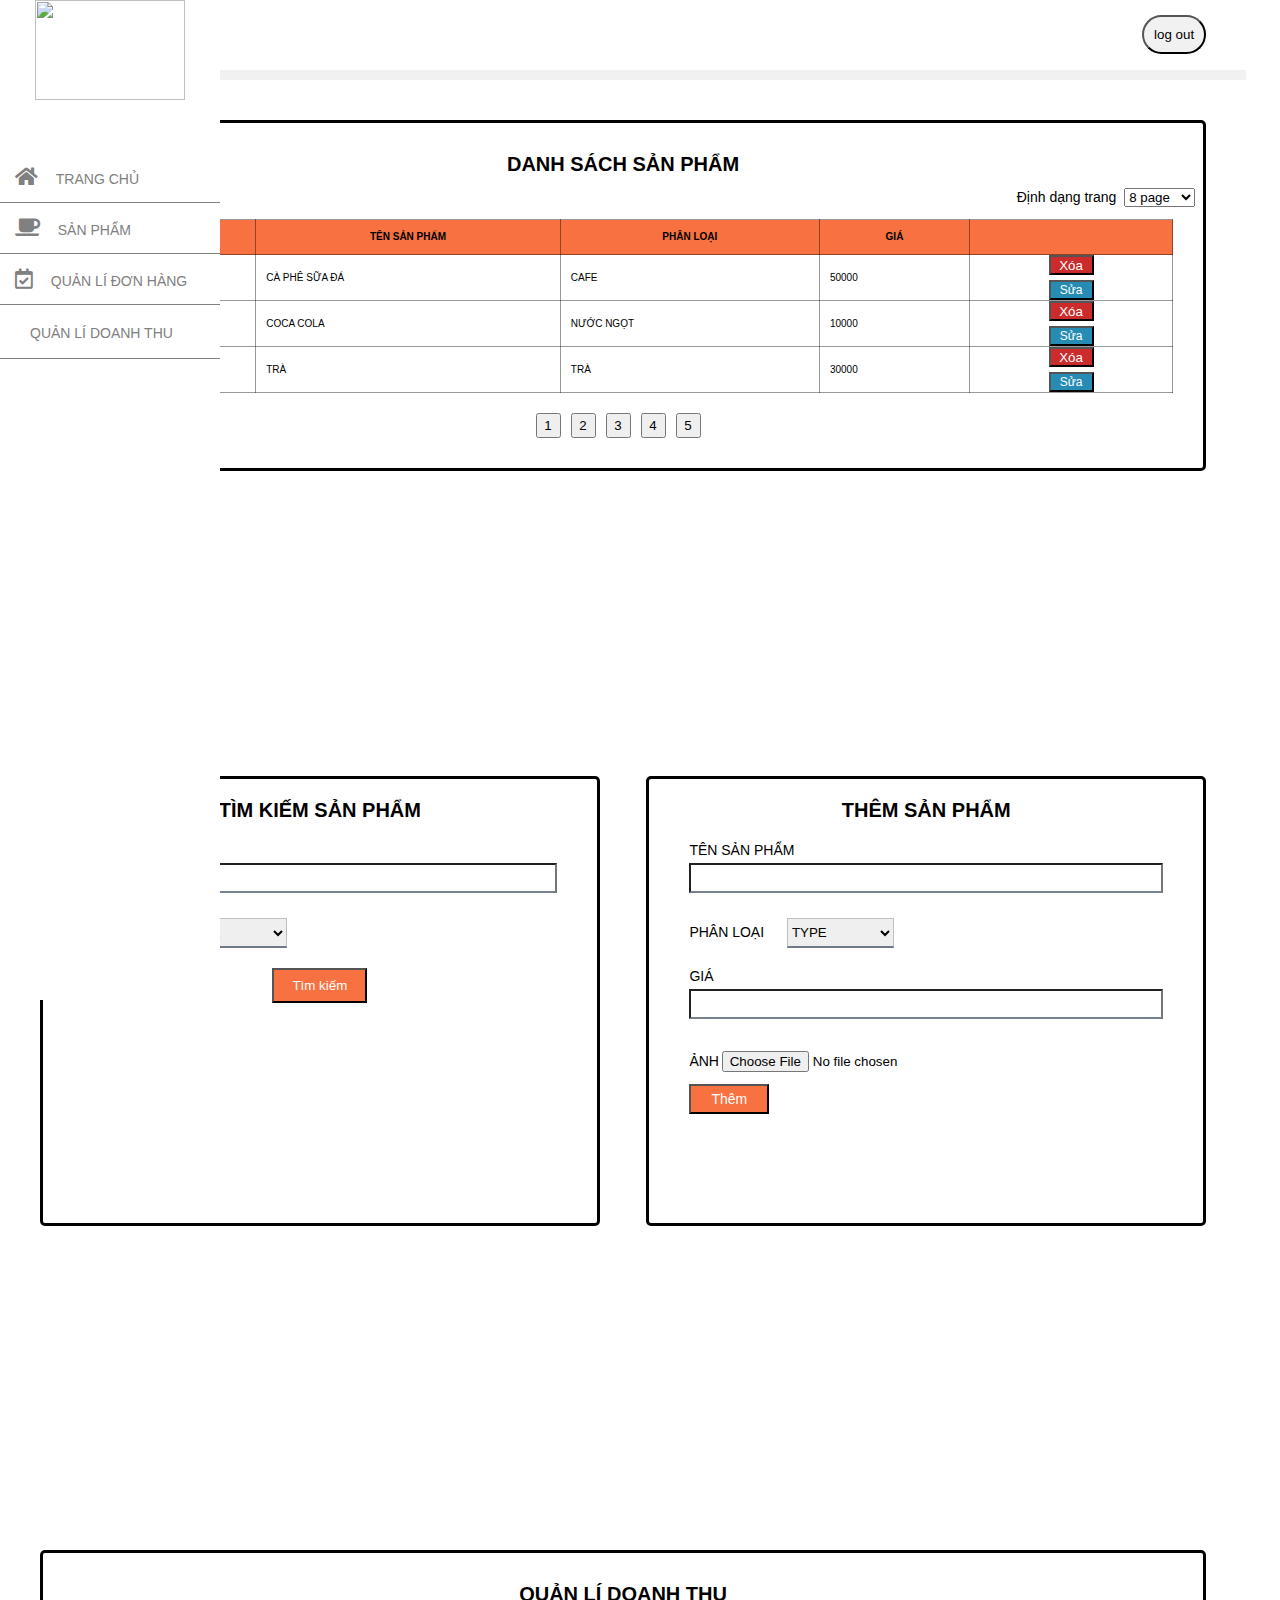
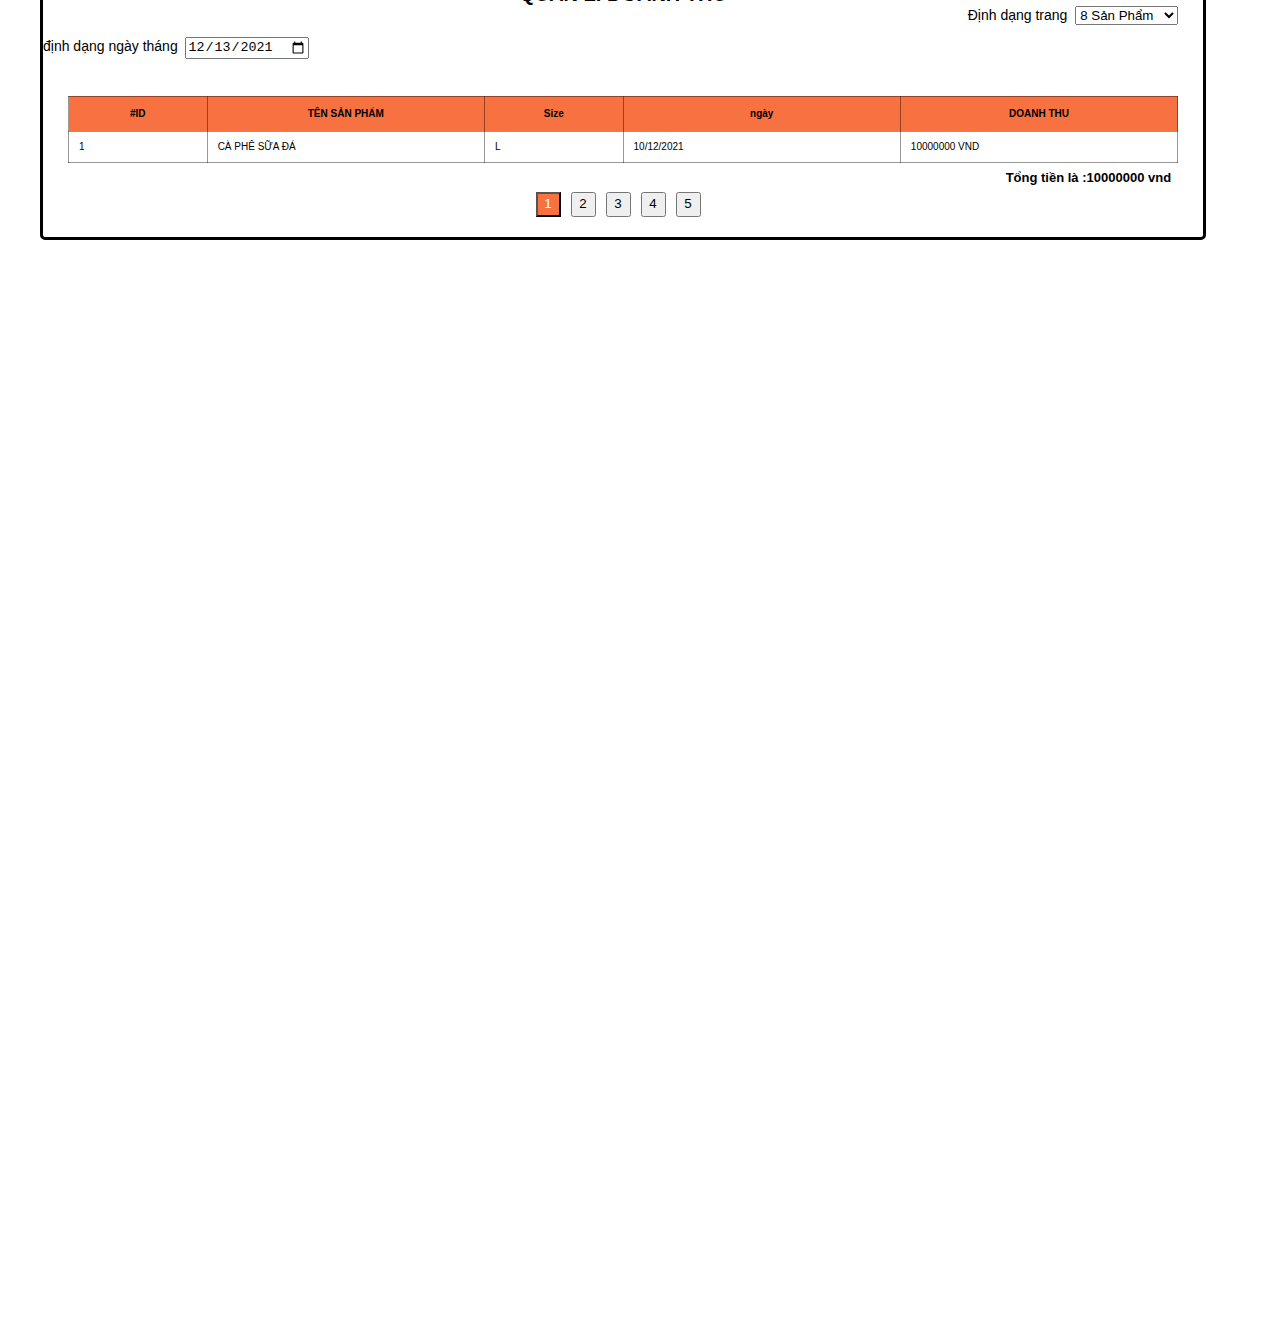
==== admin/admin.html @ a837cba1 "hehe" ====
<!DOCTYPE html>
<html lang="en">

<head>
    <meta charset="UTF-8">
    <meta http-equiv="X-UA-Compatible" content="IE=edge">
    <meta name="viewport" content="width=device-width, initial-scale=1.0">
    <link rel="stylesheet" href="../assets/css/admin_style.css">
    <link rel="stylesheet" href="../assets/css/admin_grid.css">
    <link rel="stylesheet" href="https://cdnjs.cloudflare.com/ajax/libs/font-awesome/5.15.1/css/all.min.css"/>
    <link rel="icon" type="image/x-icon" href="../assets/img/header_logo.png">
    <script src="admin.js"></script>
    <title>Admin</title>
</head>

<body>
    <div id="main">
        <div class="frames">
            <div class="frames_photo">
                <img src="../assets/img/default.png" alt="">
            </div>
            <div class="frames_selection">
                <ul class="menu">
                    <li onclick="logout()">
                        <i class="fas fa-home"></i>
                        <span>TRANG CHỦ</span>
                    </li>
                    <li onclick="navSP()">
                        <i class="fas fa-coffee"></i>
                        <span>SẢN PHẨM</span>
                    </li>
                    <li onclick="navQLDH()">
                        <i class="far fa-calendar-check"></i>
                        <span>QUẢN LÍ ĐƠN HÀNG</span>
                    </li>
                    <li>
                        <i class="ti-calendar"></i>
                        <span>QUẢN LÍ DOANH THU</span>
                    </li>
                </ul>
            </div>
        </div>
        <div class="container">
                <div class="frames_content">
                    <div class="frames_button_login" onclick="logout()">
                        <button>log out</button>
                    </div>
                    <div class="frames_button_admin">
                        <button>TRANG CHỦ</button>
                        <button>SẢN PHẨM</button>
                        <button>QUẢN LÍ ĐƠN HÀNG</button>
                    </div>
                </div>
                <div id="search">
                    <div class="frames_selection_left">
                        <div class="frames_search">
                            <div class="frames_word">
                                <h1>DANH SÁCH SẢN PHẨM</h1>
                            </div>
                            <div class="frames_search_bar">
                                <span>Định dạng trang</span>
                                <select name="" id="maxShow" onchange="changeMaxShow()">
                                    <option value="4">4 page</option>
                                    <option value="8" selected>8 page</option>
                                    <option value="10">10 page</option>
                                    <option value="12">12 page</option>
                                </select>
                            </div>
                            <div class="frames_table">
                                <table>
                                    <thead>
                                        <tr class="variation">
                                            <th>#ID</th>
                                            <th>ẢNH</th>
                                            <th>TÊN SẢN PHẨM</th>
                                            <th>PHÂN LOẠI</th>
                                            <th>GIÁ</th>
                                            <th></th>
                                        </tr>
                                    </thead>
                                    <tbody id='productList'>
                                        <tr>
                                            <td>1</td>
                                            <td class="table-img"><img src="./assets/img/unnamed.jpg" alt="">
                                            </td>
                                            <td>CÀ PHÊ SỮA ĐÁ</td>
                                            <td>CAFE</td>
                                            <td>50000</td>
                                            <td>
                                                <button class="js_button_close">Xóa </button>
                                                <button class="js_button_fix">Sửa</button>
                                            </td>
                                        </tr>
                                        <tr>
                                            <td>2</td>
                                            <td class="table-img"><img src="./assets/img/4902102014281.jpg" alt=""></td>
                                            <td>COCA COLA</td>
                                            <td>NƯỚC NGỌT</td>
                                            <td>10000</td>
                                            <td>
                                                <button class="js_button_close">Xóa </button>
                                                <button class="js_button_fix">Sửa</button>
                                            </td>
                                        </tr>
                                        <tr>
                                            <td>3</td>
                                            <td class="table-img"><img src="./assets/img/images.jfif" alt="">
                                            </td>
                                            <td>TRÀ</td>
                                            <td>TRÀ</td>
                                            <td>30000</td>
                                            <td>
                                                <button class="js_button_close">Xóa </button>
                                                <button class="js_button_fix">Sửa</button>
                                            </td>
                                        </tr>

                                    </tbody>
                                </table>
                                <div id="pagination" class="pagination">
                                    <button class="js_page">1</button>
                                    <button class="js_page">2</button>
                                    <button class="js_page">3</button>
                                    <button class="js_page">4</button>
                                    <button class="js_page">5</button>
                                </div>
                            </div>
                        </div>
                    </div>
                    <div class="product">
                        <div class="search_product">
                            <h1>TÌM KIẾM SẢN PHẨM</h1>
                            <form action="" class="frames_form">
                                <label for="fullname" class="form_label">TÊN SẢN PHẨM</label>
                                <input id="searchtext" type="text" class="fullname"  oninput="search();">
                                <label for="trademark" class="form_label2">PHÂN LOẠI</label>
                                <select id="filter" name="" class="selection" onchange="search()">
                                    <option value="all">TYPE</option>
                                    <option value="coffee">CÀ PHÊ</option>
                                    <option value="soda">NƯỚC NGỌT</option>
                                    <option value="tea">TRÀ</option>
                                </select>
                                <div class="product_button">
                                    <button type="button" class="js_product_button">Tìm kiếm</button>
                                </div>
                            </form>
                        </div>
                        <div class="search_product">
                            <h1>THÊM SẢN PHẨM</h1>
                            <form action="" class="frames_form">
                                <label for="fullname" class="form_label">TÊN SẢN PHẨM</label>
                                <input id="add-name" type="text" class="fullname">
                                <label for="trademark" class="form_label2">PHÂN LOẠI</label>
                                <select  id="add-type" name="" class="selection" >
                                    <option value="none">TYPE</option>
                                    <option value="coffee">CÀ PHÊ</option>
                                    <option value="soda">NƯỚC NGỌT</option>
                                    <option value="tea">TRÀ</option>
                                </select>
                                <br>
                                <label for="price" class="form_label2">GIÁ</label>
                                <input  id ="add-price" type="text" class="fullname" >
                                <label for="add-img" class="form_label2">ẢNH</label>
                                <input type="file" id="add-img" name="add-img">
                                <br>
                                <button type="button" class="js_product_add" onclick="checkAndAdd()">Thêm</button>
                             </form>
                        </div>
                    </div>
                </div>
            <div id="manager_product">
                <div class="frames_manager_product_content">
                    <div class="frames_manager_product">
                        <div class="frames_manager_product_word">
                            <h1>QUẢN LÍ ĐƠN HÀNG</h1>
                        </div>
                        <div class="frames_manager_product_table">
                            <table>
                                <thead>
                                    <tr>
                                        <th>Mã hóa đơn</th>
                                        <th>Tên sản phẩm</th>
                                        <th>Size</th>
                                        <th class="space_two">Ghi chú</th>
                                        <th>Số lượng</th>
                                        <th>Tổng tiền</th>
                                        <th>Trạng thái</th>
                                    </tr>
                                </thead>
                                <tbody id="bill-manager">
                                    <tr>
                                        <td rowspan="2">1</td>
                                        <td>CÀ PHÊ SỮA ĐÁ</td>
                                        <td>L</td>
                                        <td><p>akfjakfka</p></td>
                                        <td>1000</td>
                                        <td rowspan="2">10000000 VND</td>
                                        <td rowspan="2">
                                            <h1 id="h1_handling">Đang xử lí</h1>
                                            <button class="js_button_sucess">Hoàn Thành</button>
                                            <button class="js_button_fail">Hủy</button>
                                        </td>
                                    </tr>
                                    <tr>
                                        <td>CÀ PHÊ SỮA ĐÁ</td>
                                        <td>L</td>
                                        <td class="space"><p>akfjakfka</p></td>
                                        <td>1000</td>
                                    </tr>
                                </tbody>
                            </table>
                        </div>
                    </div>
                </div>
            </div>
            <div id="manager_product_turnover">
                <div class="frames_manager_product_turnover_content">
                    <div class="frames_manager_product_turnover">
                        <div class="frames_manager_product_turnover_word">
                            <h1>QUẢN LÍ DOANH THU</h1>
                        </div>
                        <div class="frames__manager_product_turnover_search_bar">
                            <span>Định dạng trang</span>
                            <select name="" id="">
                                <option value="">4 Sản Phẩm</option>
                                <option value="" selected>8 Sản Phẩm</option>
                                <option value="">10 Sản Phẩm</option>
                                <option value="">12 Sản Phẩm</option>
                            </select>
                        </div>
                        <div class="frames__manager_product_turnover_search_month">
                            <span>định dạng ngày tháng</span>
                            <input type="date" value="2021-12-13">
                        </div>
                        <div class="frames_manager_product_turnover_table">
                            <table>
                                <thead>
                                    <tr>
                                        <th class="space_one">#ID</th> 
                                        <th class="space_two">TÊN SẢN PHẨM</th>
                                        <th class="space_one">Size</th>
                                        <th class="space_two">ngày</th>
                                        <th class="space_two">DOANH THU</th>
                                    </tr>
                                </thead>
                                    <tr>
                                        <td>1</td>
                                        <td>CÀ PHÊ SỮA ĐÁ</td>
                                        <td>L</td>
                                        <td>10/12/2021</td>
                                        <td>10000000 VND</td>   
                                    </tr>
                            </table>
                            <div class="frames_manager_product_turnover_total">
                                <h1>Tổng tiền là :<span>10000000 vnd</span></h1>
                            </div>
                        </div>
                        <div class="pagination_three">
                            <button class="js_page_product_turnover js_page_product_turnover_active">1</button>
                            <button class="js_page_product_turnover">2</button>
                            <button class="js_page_product_turnover">3</button>
                            <button class="js_page_product_turnover">4</button>
                            <button class="js_page_product_turnover">5</button>
                        </div>
                    </div>
                </div>
            </div>
        </div>
    </div>
    <div id="modal" class="modal">
        <div class="frames_modal">
            <div class="frames_modal_rim_icon">
                <div class="frames_modal_icon" onclick="closeModal()">
                    <i class="ti-close js_shut_down"></i>
                </div>
            </div>
            <div class="frames_modal_photo">
                <div class="variation_photo_one">
                    <img src="../assets/img/4902102014281.jpg" alt="">
                </div>
                <div class="variation_photo_two">
                    <img src="../assets/img/default.png" alt="">
                </div>
            </div>
            <div class="frames_modal_information">
                <div class="variation_infor_name">
                    <label for="edit-name" class="modal_lable">Tên sản phẩm</label>
                    <input type="text" class="modal_input" id="edit-name" name="product" value="">
                    <br>
                    <label for="edit-price" class="modal_lable_one">Giá</label>
                    <input type="text" class="modal_input_one" id="edit-price" name="price" value="">
                    <br>
                </div>
                <div class="variation_infor_case">
                    <label for="" class="modal_lable_one">Loại</label>
                <select  id="edit-type" name="" class="selection_case" >
                    <option id="coffee" value="coffee">CÀ PHÊ</option>
                    <option id="soda" value="soda">NƯỚC NGỌT</option>
                    <option id="tea" value="tea">TRÀ</option>
                </select>
                </div>
                <div class="button_file">
                    <input type="file" id="add-img" name="add-img">
                </div>
            </div>
            <div class="frames_modal_button">
                <button type="button" onclick="checkAndEdit()" class="button3">Lưu chỉnh sửa</button>
            </div>
        </div>
    </div>
</body>

</html>
---- assets/css/admin_style.css ----
*{
    box-sizing: border-box;
    padding: 0px;
    margin: 0px;
}
:root{
    --color-one-- :rgba(18, 38, 58, 0.575);
    --color-two-- : white;
    --color-three--: rgb(247, 113, 65); 
    --color-four-- :rgb(0 0 0 / 50%);
    --color-five--:rgb(66 64 64 / 24%);
    --color-six--:rgb(39, 140, 180);
    --color-sevent--:rgb(204, 43, 43);
    --color-modal--:rgb(0,0,0,0.4);
    --color-hover--:rgb(226, 219, 219);
    --color-background--:#8080801c;
    --color-word:#808080;
}
.close{
    display: none !important;
}
.open{
    display: block !important;
}
.space_two{
    width: 20%;
}
.space_one{
    width: 10%;
}
.space_three{
    width: 25%;
}
html{
    font-family: Arial, Helvetica, sans-serif;
    font-size: 10px;
}
.padding-col{
    padding: 30px 30px 30px 0px;
}
.padding-left{
    padding-left: 50px;
}
.posion{
    position: fixed;
}

html.noscroll {
    position: fixed; 
    overflow-y: scroll;
    width: 100%;
}
/* ******************************************** */
/* ********************HEADER****************** */
#main{
    display: flex;
    flex-wrap: wrap;
}
.frames{
    background-color:var(--color-two--);
    height: 1000px;
    position: fixed; 
     width: 220px;
}
.frames .frames_photo {
    text-align: center;
}
.frames .frames_photo img{
    height: 100px;
    width: 150px;
}
.frames .frames_selection{
    padding-top: 50px;
}
.frames .frames_selection .menu{
    list-style-type: none;
}
.frames_selection .menu li{
    padding: 15px;
    border-bottom: 1px solid var(--color-word);
    cursor: pointer;
}
.menu li:hover {
    background-color: var(--color-hover--) ;
}
.frames_selection .menu li i{
    font-size: 2rem;
    color: var(--color-word);
}
.frames_selection .menu li span{
    text-decoration: none;
    padding-left: 15px;
    font-size: 1.4rem;
    color: var(--color-word);
}
/* ************************************************ */
/* ************************CONTENT***************** */
.frames_content{
    height: 80px;
    /* box-shadow: 0 0 20px 2px rgb(0 0 0 / 50%); */
    border-bottom: 10px solid var(--color-background--);
    background-color: var(--color-two--);
}
.frames_button_login{
    float: right;
    padding-right: 40px;
    padding-top: 15px;
    cursor: pointer;
}
.frames_button_login button{
    border-radius: 25px;
    background-color: var(--color-background--);
    padding: 10px;
    cursor: pointer;
}
.frames_button_admin{
    float: left;   
    padding-left: 30px;
    padding-top: 15px;
    cursor: pointer;
    display: none;
}
.frames_button_admin button{
    border-radius: 25px;
    background-color: var(--color-background--);
    padding: 8px;
    cursor: pointer;
    margin-left: 5px;
}
/* ******************************************* */
/* ******************* DANH SÁCH SAN PHAM***************** */
#search{
    height: 500px;
    display: flex;   
    width: 100%;
    flex-wrap: wrap; 
    background: white;
    height: 100%;
    /* display: none; */
}
.frames_selection_left{
        width: 65%;
    padding: 40px 40px 40px;
}
#search .frames_search{
    border-radius: 5px;
    border: 3px solid black;
}
.frames_search .frames_word{
    text-align: center;
    padding-top: 30px;
}
.frames_search_bar{
    float: right;
    padding: 12px 8px;
}
.frames_search_bar span{
    font-size: 1.4rem;
    margin-right: 5px;
}
.frames_search .frames_table{
    padding: 30px;
}
.frames_search .frames_table table{
    width: 100%;
    border-collapse: collapse;
}
.frames_table table, th{
    height: 35px;
    padding: 0 5px;
    border: 1px solid rgba(0,0,0,0.4);
}
.frames_table table, td{
    height: 30px;
    line-height: 30px;
    padding: 0px 10px;
    border: 1px solid rgba(0,0,0,0.4);
    background-color: var(--color-two--);
}
table thead .variation{
    background-color: var(--color-three--);
}

.frames_table table tbody img{
    height: 60px; 
    margin: 5px;
}

tbody .js_button_close{
    color: var(--color-two--);
    cursor: pointer;
    width: 45px;
    margin: 0px auto;
    height: 20px;
    display: block;
    background-color: var(--color-sevent--);
}

table tbody .js_button_fix{
    background-color: var(--color-six--);
    font-size: 1.2rem;
    color: var(--color-two--);
    cursor:pointer;
    padding: 0 5px;
    margin: 5px auto 0;
    height: 20px;
    width: 45px;
    display: block;
}

.product{
    width: 35%;
    display: flex;
    flex-wrap: wrap;
    padding: 40px 40px 0px;
    height: 750px;
}
.product .search_product{
    width: 100%;
    background-color: #fff;
    border: 3px solid black;
    margin-bottom: 40px;
    padding: 20px 40px;
    border-radius:5px;
}

.search_product h1 {
    text-align: center;
    padding-bottom: 20px;
}
.search_product .frames_form{
    margin: 0 auto;
}
.frames_form .form_label{
    font-size: 1.4rem;
    cursor: pointer;
}
.frames_form .fullname{
    display: block;
    width: 100%;
    height: 30px;
    line-height: 30px;
    border-bottom: 2px solid var(--color-one--);
    margin: 5px 0 20px 0px;
    padding-left:8px;
}
.frames_form .selection{
    height: 30px;
    border: 1px solid rgba(0,0,0,.2);
    border-bottom: 2px solid var(--color-one--);
    margin: 5px 0 20px 20px;
}
.frames_form .form_label2{
    font-size: 1.4rem;
} 
.product_button{
    text-align: center;
    padding-bottom: 20px;
}
.product_button .js_product_button{
    padding: 8px 18px;
    background-color: var(--color-three--);
    color: var(--color-two--);
    cursor: pointer;
}
.product_button .js_product_button:hover{
    background-color: var(--color-six--);
    color: var(--color-two--);
}
#add-img{
    margin: 12px 0;
}
.js_product_add{
    background-color: var(--color-three--);
    width: 80px;
    height: 30px;
    color: #000;
    font-size: 1.4rem;
    cursor: pointer;
    color:var(--color-two--);
}
.js_product_add:hover{
    background-color: var(--color-six--);
    color: var(--color-two--);
}
.pagination{
    margin-top: 20px;
    width: 100%;
    height: 25px;
    display: flex;
    justify-content: center;
}
.pagination .js_page{
    width: 25px;
    height: 25px;
    /* background-color:var(--color-three--); */
    text-decoration: none;
    text-align: center;
    line-height: 20px;
    /* color: var(--color-two--); */
    margin-right: 10px;
    cursor: pointer;
}
.js_page--active{
     background-color:var(--color-three--); 
     color: var(--color-two--); 
}
.pagination .js_page:hover{
    background-color: var(--color-six--);
    color: var(--color-two--);
}
/* ************************************************* */
/* **********************manager_product******************** */
#manager_product {
    width: 100%;
    flex-wrap: wrap;
    background-color: var(--color-two--);;
    height: 100%;
    display: none;
}
.frames_manager_product_content{
    padding: 40px 40px 40px;
    width: 100%;
}
.frames_manager_product{
    border-radius: 5px;
    border: 3px solid black;
}
.frames_manager_product_word{
    text-align: center;
    padding-top: 30px;
}
.frames__manager_product_search_bar{
    float: right;
    padding: 12px 32px;
}
.frames__manager_product_search_bar span{
    font-size: 1.4rem;
    margin-right: 5px;
}
.frames_manager_product_table{
    padding: 30px;
}
.frames_manager_product_table table{
    width: 100%;
    border-collapse: collapse;
}
.frames_manager_product_table table th{
    background-color: var(--color-three--);
}
.frames_manager_product .space p{
    overflow: hidden; 
    text-overflow: ellipsis; 
    -webkit-line-clamp: 2;
}
.frames_manager_product_table table td img{
    height: 60px;
}
#h1_handling{
    font-size: 1.5rem;
    text-align: center;
}
.frames_manager_product_button{
    text-align: center;
}
.js_button_sucess{
    color: var(--color-two--);
    cursor: pointer;
    display: block;
    background-color: var(--color-sevent--);
    padding: 2px;
    margin: 0px auto;
}
.js_button_fail{
    color: var(--color-two--);
    cursor: pointer;
    margin: 0px auto;
    display: block;
    background-color: var(--color-six--);
    padding: 2px;
    width: 83px;
    margin: 5px auto 7px;
}
.pagination_two{
    margin-bottom: 20px;
    width: 100%;
    height: 25px;
    display: flex;
    justify-content: center;
}
.pagination_two .js_page_product{
    width: 25px;
    height: 25px;
    text-decoration: none;
    text-align: center;
    line-height: 20px;
    margin-right: 10px;
    cursor: pointer;
}
.pagination_two .js_page_product_active{
    background-color: var(--color-three--); 
    color: var(--color-two--);
}
.pagination_two .js_page_product:hover{
    background-color: var(--color-six--);
    color: var(--color-two--);
}
/* ************************************************** */
/* **************manager_product_turnover************ */
#manager_product_turnover{
    width: 100%;
    flex-wrap: wrap;
    background-color: var(--color-two--);
    height: 100%;
    /* display: none; */
}
.frames_manager_product_turnover_content{
    padding: 40px 40px 40px;
    width: 100%;
}
.frames_manager_product_turnover{
    border-radius: 5px;
    border: 3px solid black;
}
.frames_manager_product_turnover_word{
    text-align: center;
    padding-top: 30px;
}
.frames_manager_product_turnover_search_content{
    padding: 20px 0px 0px 25px;
}
.frames__manager_product_turnover_search_bar{
    float: right;
    padding-bottom: 12px;
    padding-right: 25px;
}
.frames__manager_product_turnover_search_bar span{
    font-size: 1.4rem;
    margin-right: 5px;
}
.frames__manager_product_turnover_search_month{
    padding-bottom: 12px;
    clear: right;
}
.frames__manager_product_turnover_search_month span{
    font-size: 1.4rem;
    margin-right: 5px;
}
.frames_manager_product_turnover_search_product{
    padding-bottom: 12px;
}
.frames_manager_product_turnover_search_product span{
    font-size: 1.4rem;
    margin-right: 5px;
}
.frames_manager_product_turnover_table{
    padding: 25px;
}
.frames_manager_product_turnover_table table{
    width: 100%;
    border-collapse: collapse;
}
.frames_manager_product_turnover_table table th{
    background-color: var(--color-three--);
}
.frames_manager_product_turnover_total{
    float: right;
    padding: 7px;
}
.frames_manager_product_turnover_total h1{
    font-size: 1.3rem
}
.pagination_three{
    margin-bottom: 20px;
    width: 100%;
    height: 25px;
    display: flex;
    justify-content: center;
}
.pagination_three .js_page_product_turnover{
    width: 25px;
    height: 25px;
    text-decoration: none;
    text-align: center;
    line-height: 20px;
    margin-right: 10px;
    cursor: pointer;
}
.pagination_three .js_page_product_turnover_active{
    background-color: var(--color-three--); 
    color: var(--color-two--);
}
.pagination_three .js_page_product_turnover:hover{
    background-color: var(--color-six--);
    color: var(--color-two--);
}
/* ************************************************** */
/* *******************MODAL************************** */
/* MODAL */
.modal{
    position: fixed;
    top: 0;
    right: 0;
    bottom: 0;
    left: 0;
    background-color: var(--color-modal--);
    display: flex;
    justify-content: center;
    align-items: center;
    display: none;
}
/* KHUNG CHỨA NỘI DUNG CỦA MODAL */
.frames_modal{
    background-color: var(--color-two--);
    width:900px;
    min-height: 200px;
}
.frames_modal .frames_modal_rim_icon{
    padding-bottom: 40px;
}

.frames_modal .frames_modal_rim_icon .frames_modal_icon{
    float: right;
    padding: 12px;
    cursor: pointer;
    color: var(--color-one--);
}  
.frames_modal .frames_modal_rim_icon .frames_modal_icon:hover{
    background-color: var(--color-hover--);
}
.frames_modal_rim_icon .frames_modal_icon .js_shut_down{
    font-size: 15px;
}

.frames_modal_photo{
    display: flex;
    justify-content: space-around;
    padding-bottom: 50px;
}
.frames_modal_photo .variation_photo_one{
    border: 2px solid gray;
    border-radius: 2%;
}
.frames_modal_photo .variation_photo_one img{
    width: 250px;
    height: 250px;
}
.frames_modal_photo .variation_photo_two{
    border: 2px solid gray;
    border-radius: 2%;
}
.frames_modal_photo .variation_photo_two img{
    width: 250px;
    height: 250px;
}
.frames_modal_information{
    width:700px;
    margin-left: auto;
    margin-right: auto;
    padding-bottom: 20px;
}
.frames_modal_information .variation_infor_name{
    padding-bottom: 5px;
    padding-left: 24px;
}
.frames_modal_information .variation_infor_name .modal_lable{
    width: 150px;
    font-size: 1.5rem;
    font-weight: 600;
    display: inline-block;
    margin-bottom: 10px;
    cursor: pointer;
}
.frames_modal_information .variation_infor_name .modal_input{
    font-size: 1.4rem;
    width: 450px;
    margin-bottom: 10px;
    padding: 2px;
}

.frames_modal_information .modal_input_one{
    font-size: 1.4rem;
    width: 450px;
    margin-bottom: 10px;
    padding: 2px;
}
.frames_modal_information .variation_infor_case{
    padding-left:24px;
    padding-bottom:5px;
}
.frames_modal_information .modal_lable_one{
    width: 150px;
    font-size: 1.4rem;
    font-weight: 600;
    display: inline-block;
    margin-bottom: 10px;
    cursor: pointer;
}
.frames_modal_information .variation_infor_name .selection_case{
    padding: 4px;
}
.button_file {
    text-align: center;
}
#add-img{
    margin: 12px 0;
}
.frames_modal_button{
    text-align: center;
    padding-bottom: 50px;
}
.frames_modal_button .button3{
    width: 200px;
    height: 50px;
    background-color: var(--color-three--);
    color: var(--color-two--);
    cursor: pointer;
}
.frames_modal_button .button3:hover{
    background-color: var(--color-six--);
    color: var(--color-two--);
}
/* ******************************************* */
/************************** responsive***************** */
@media only screen and (min-width: 901px) and (max-width: 1360px) {
    #search .frames_selection_left{
        width: 100%;
    }
    .frames_search .frames_table table{
        width: 100%;
    }
    #search .product{
    width: 100%;
    display: flex;
    flex-wrap: wrap;
    justify-content: space-between;
    }
    #search .product{
        width: 100%;
        height: 550px;
    }
    #search .search_product{
        width: 48%;
        height: 450px;
    }
}
@media only screen and (min-width: 601px) and (max-width: 900px){
    #main{
        display: flex;
        flex-wrap: wrap;
    }
    .frames_button_admin{
        display: block;
    }
    .frames{
        display: none;
    }
    .container{
        margin: 0 !important;
        width: 100% !important;
    }
    .frames_selection_left{
        width: 100%;
    }
    .product {
        width: 100%;
    }
    .product .search_product .frames_form{
        width: 300px;
    }
    .modal .frames_modal{
        width: 700px;
    }
    .modal .frames_modal_information{
        width: 500px;
    }
}
@media only screen and (min-width: 0px) and (max-width: 600px){
    #main{
        display: flex;
        flex-wrap: wrap;
        width: 100%;
    }
    .frames_button_admin{
        display: block;
    }
    .frames{
        display: none;
    }
    .container{
        margin: 0 !important;
        width: 100% !important;
    }
    .frames_selection_left{
        width: 100%;
    }
    .product {
        width: 100%;
    }
    
    /* .frames_table table{
        width: 189px;
        height: 428px;
    } */
    .frames_selection_left{
        padding: 7px;
    }
    .frames_table{
        padding: 0px !important;
    }
}
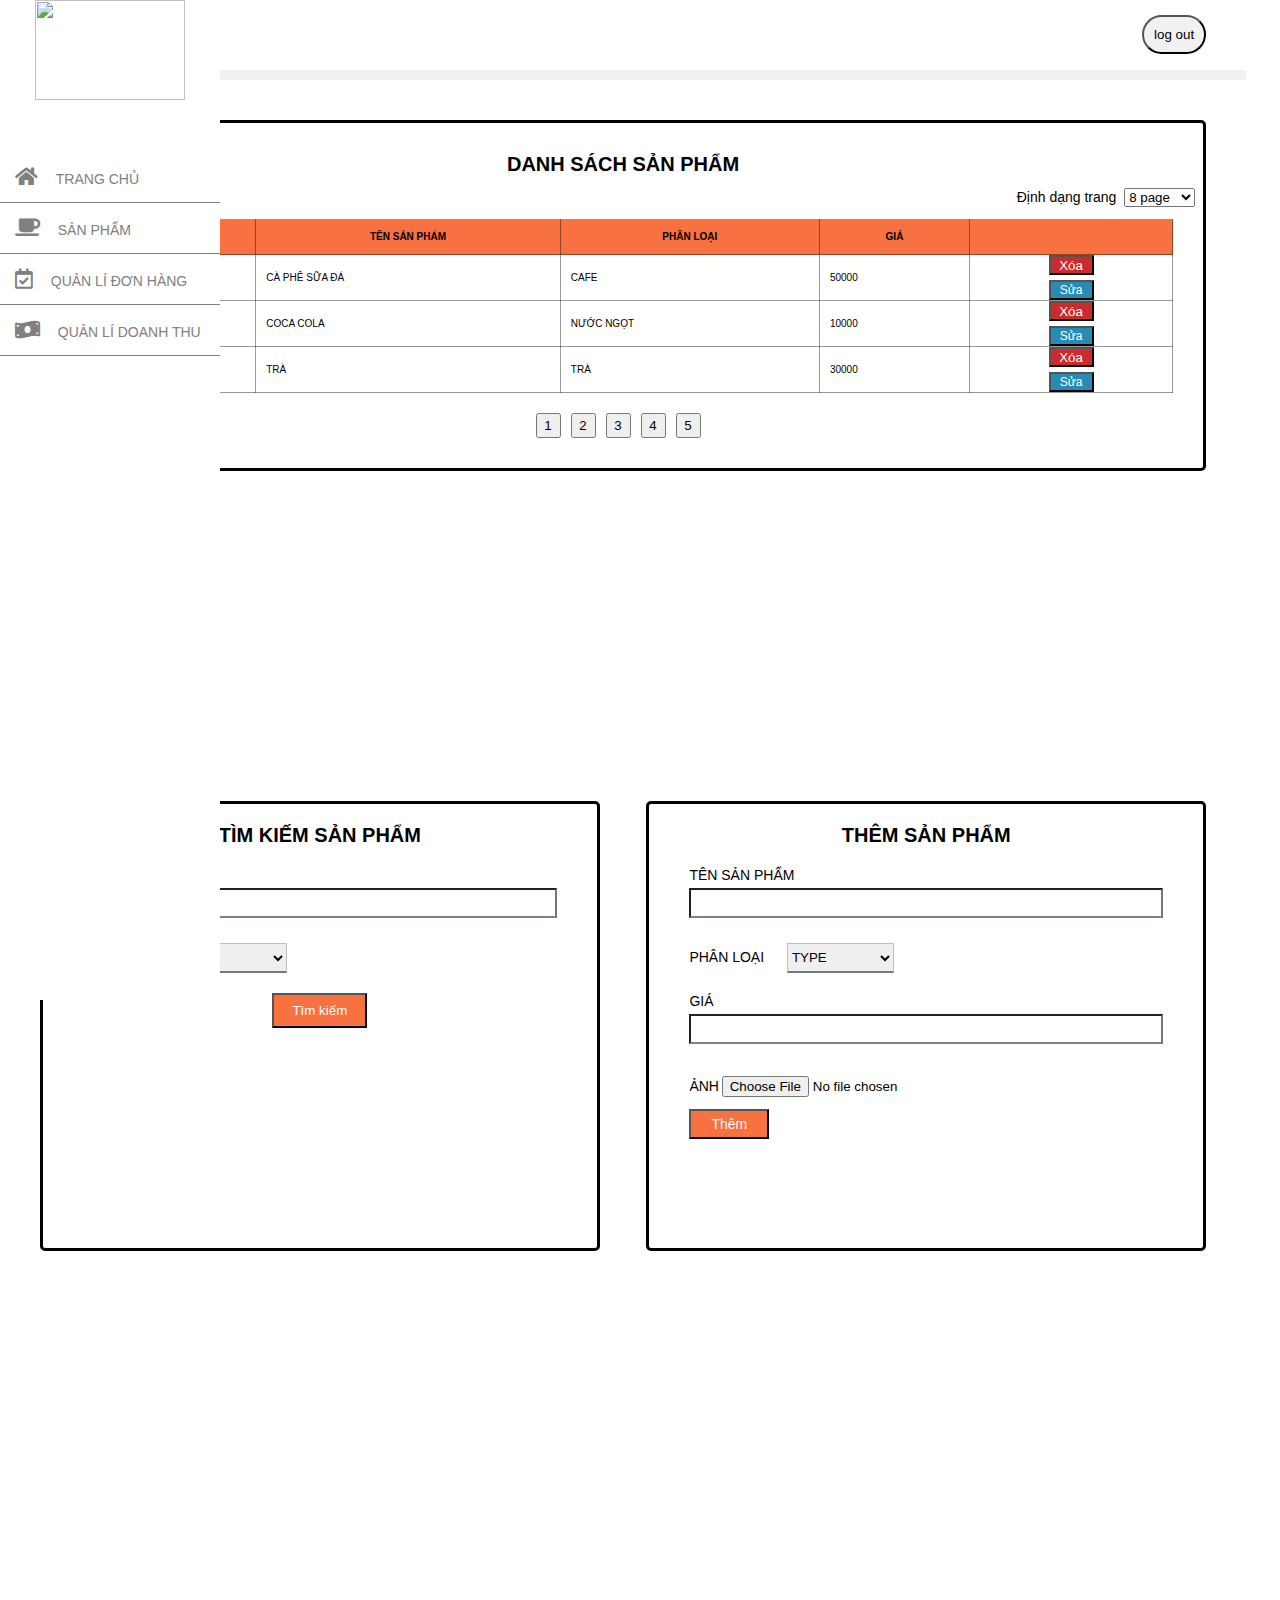
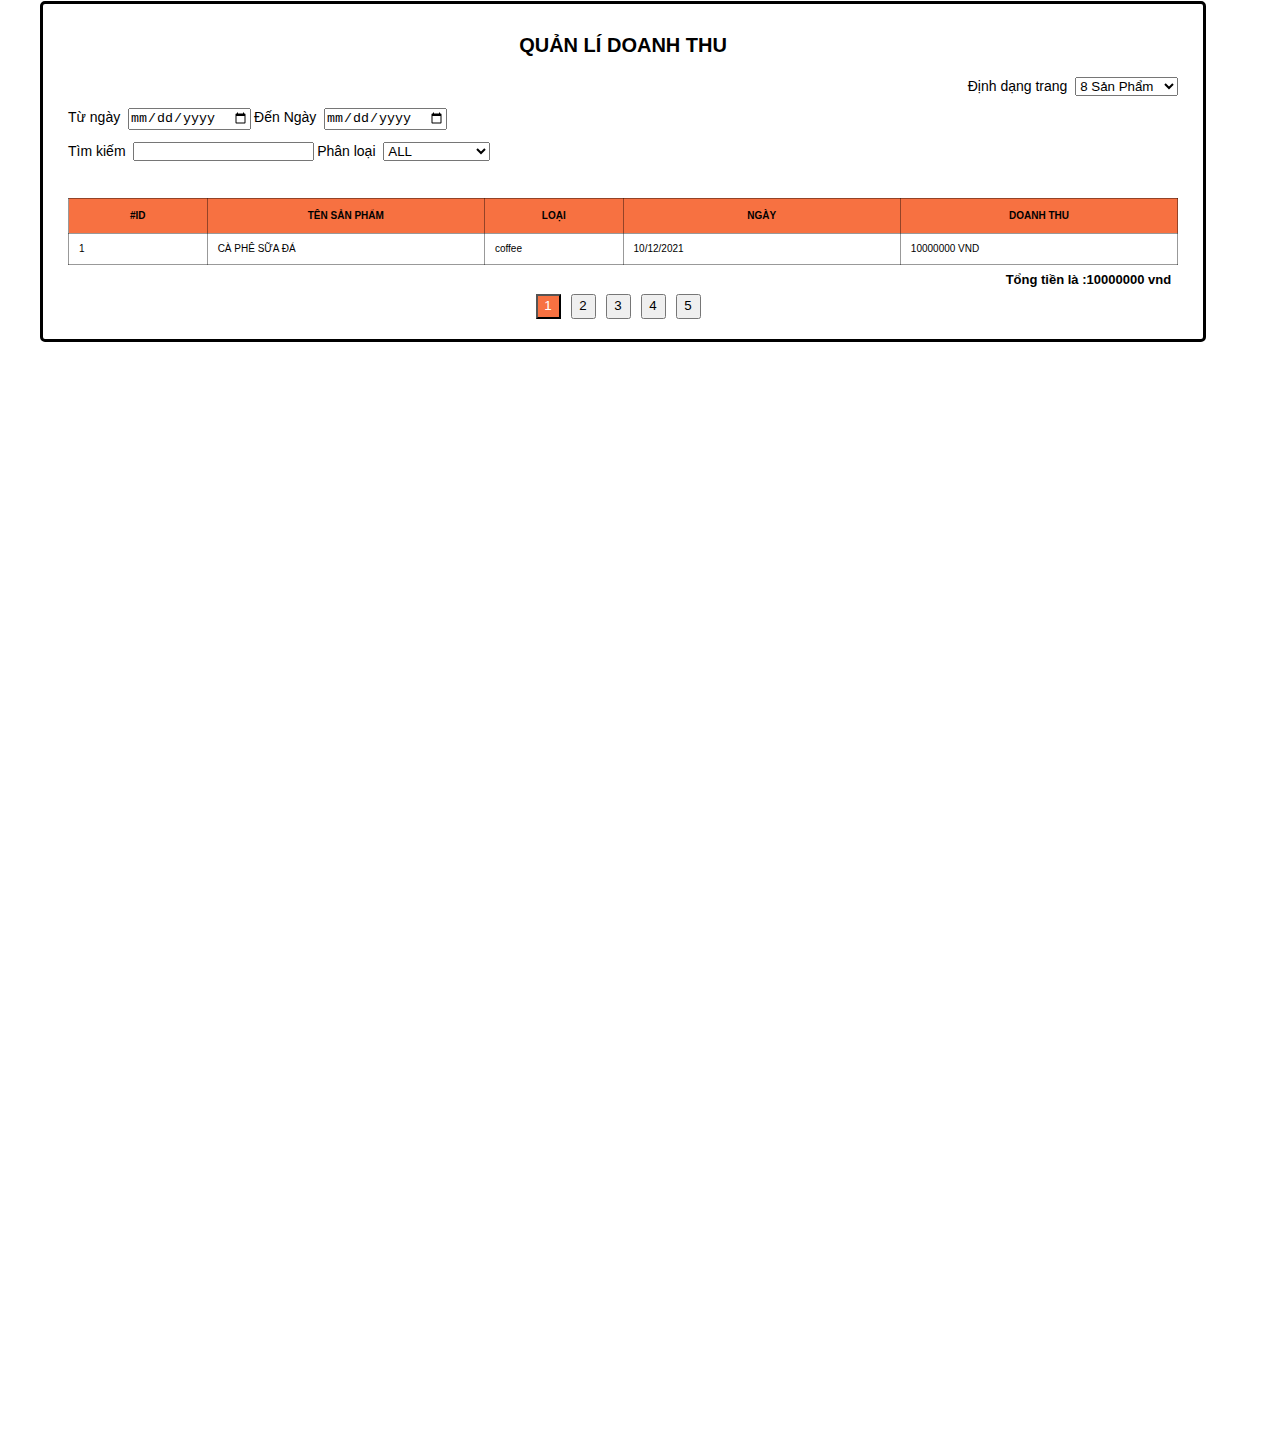
==== commit 99dd868b: "sda" ====
--- a/admin/admin.html
+++ b/admin/admin.html
@@ -34,7 +34,7 @@
                         <span>QUẢN LÍ ĐƠN HÀNG</span>
                     </li>
                     <li>
-                        <i class="ti-calendar"></i>
+                        <i class="fas fa-money-bill-wave"></i>
                         <span>QUẢN LÍ DOANH THU</span>
                     </li>
                 </ul>
@@ -219,18 +219,33 @@
                         <div class="frames_manager_product_turnover_word">
                             <h1>QUẢN LÍ DOANH THU</h1>
                         </div>
-                        <div class="frames__manager_product_turnover_search_bar">
-                            <span>Định dạng trang</span>
-                            <select name="" id="">
-                                <option value="">4 Sản Phẩm</option>
-                                <option value="" selected>8 Sản Phẩm</option>
-                                <option value="">10 Sản Phẩm</option>
-                                <option value="">12 Sản Phẩm</option>
-                            </select>
-                        </div>
-                        <div class="frames__manager_product_turnover_search_month">
-                            <span>định dạng ngày tháng</span>
-                            <input type="date" value="2021-12-13">
+                        <div class="frames_manager_product_turnover_search_content">
+                            <div class="frames__manager_product_turnover_search_bar">
+                                <span>Định dạng trang</span>
+                                <select name="" id="">
+                                    <option value="">4 Sản Phẩm</option>
+                                    <option value="" selected>8 Sản Phẩm</option>
+                                    <option value="">10 Sản Phẩm</option>
+                                    <option value="">12 Sản Phẩm</option>
+                                </select>
+                            </div>
+                            <div class="frames__manager_product_turnover_search_month">
+                                    <span>Từ ngày</span>
+                                    <input type="date" id="formDate">
+                                    <span class="margin_product">Đến Ngày</span>
+                                    <input type="date" id="toDate">
+                            </div>
+                            <div class="frames_manager_product_turnover_search_product">
+                                    <span>Tìm kiếm</span>
+                                    <input type="text">
+                                    <span class="margin_product">Phân loại</span>
+                                    <select name="" id="">
+                                        <option value="">ALL</option>
+                                        <option value="" >CÀ PHÊ</option>
+                                        <option value="">NƯỚC NGỌT</option>
+                                        <option value="">TEA</option>
+                                    </select>
+                            </div>
                         </div>
                         <div class="frames_manager_product_turnover_table">
                             <table>
@@ -238,18 +253,20 @@
                                     <tr>
                                         <th class="space_one">#ID</th> 
                                         <th class="space_two">TÊN SẢN PHẨM</th>
-                                        <th class="space_one">Size</th>
-                                        <th class="space_two">ngày</th>
+                                        <th class="space_one">LOẠI</th>
+                                        <th class="space_two">NGÀY</th>
                                         <th class="space_two">DOANH THU</th>
                                     </tr>
                                 </thead>
+                                <tbody>
                                     <tr>
                                         <td>1</td>
                                         <td>CÀ PHÊ SỮA ĐÁ</td>
-                                        <td>L</td>
+                                        <td>coffee</td>
                                         <td>10/12/2021</td>
                                         <td>10000000 VND</td>   
                                     </tr>
+                                 </tbody>
                             </table>
                             <div class="frames_manager_product_turnover_total">
                                 <h1>Tổng tiền là :<span>10000000 vnd</span></h1>
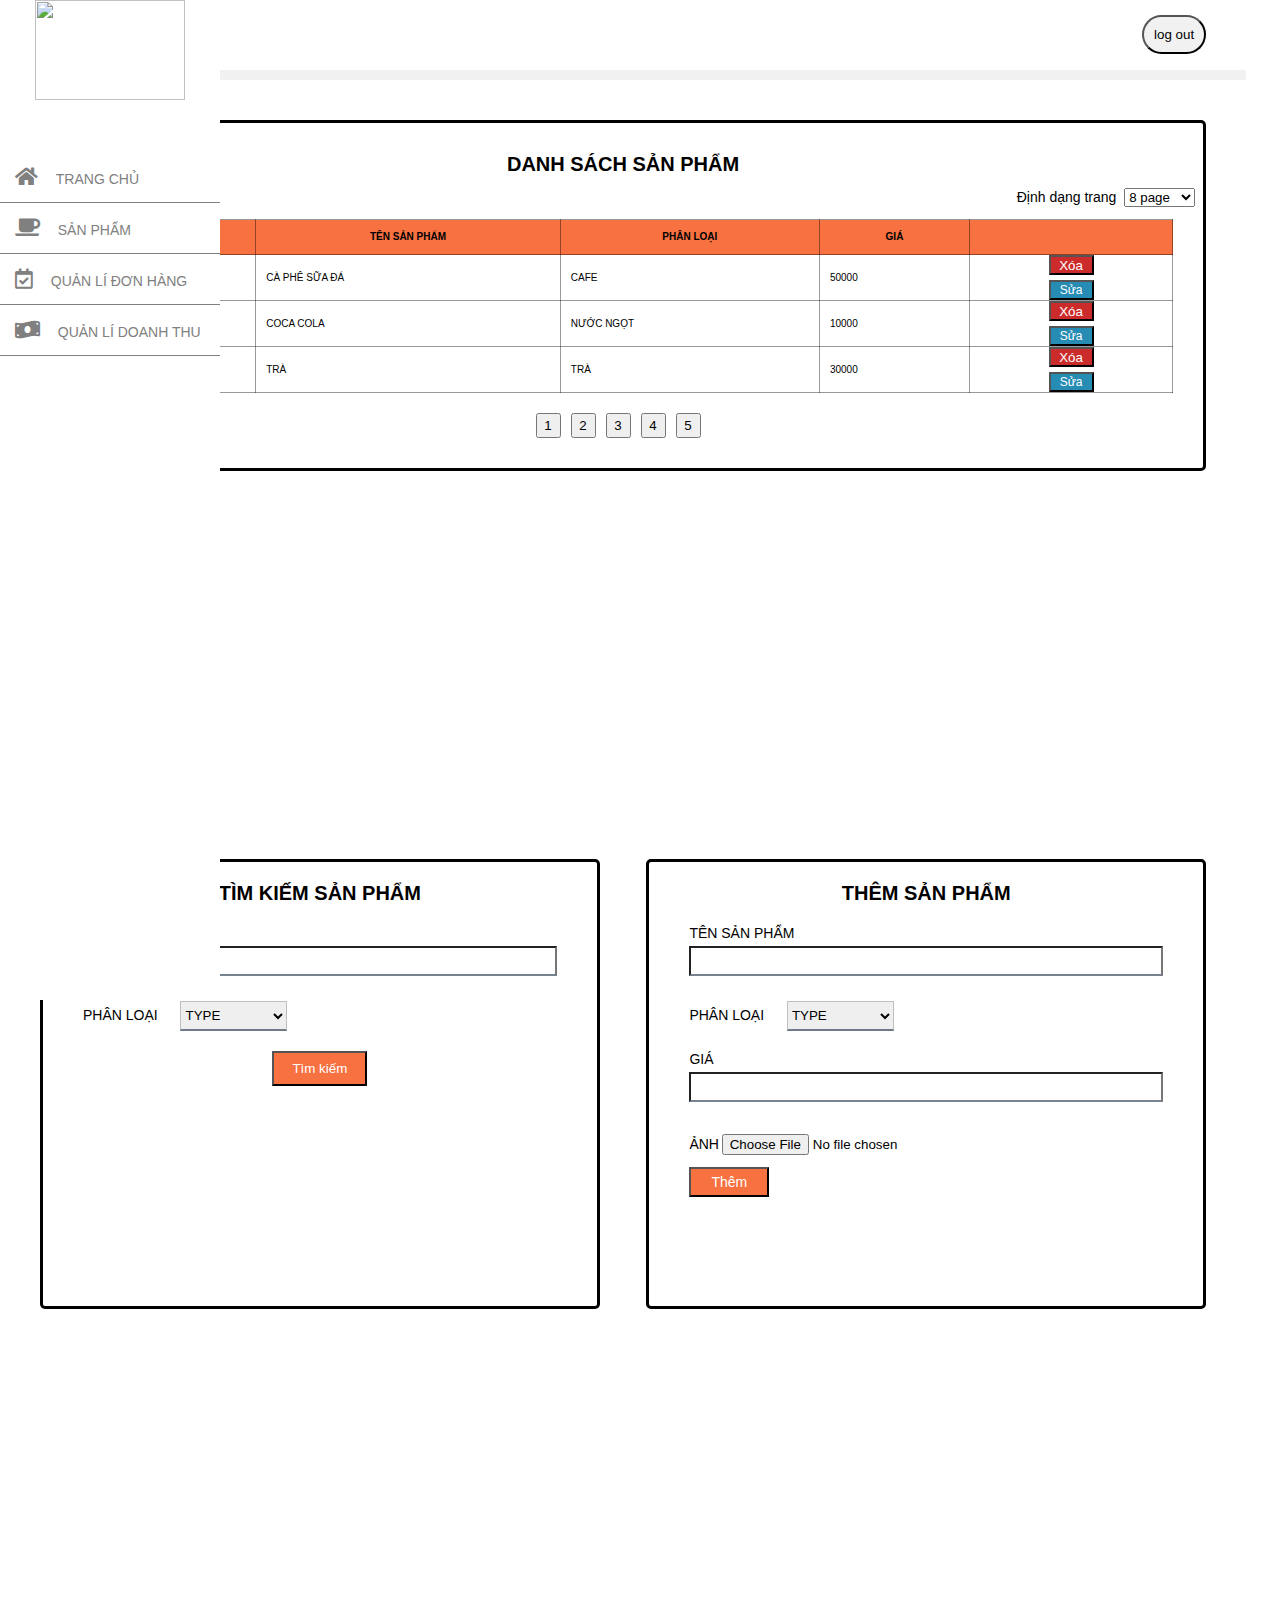
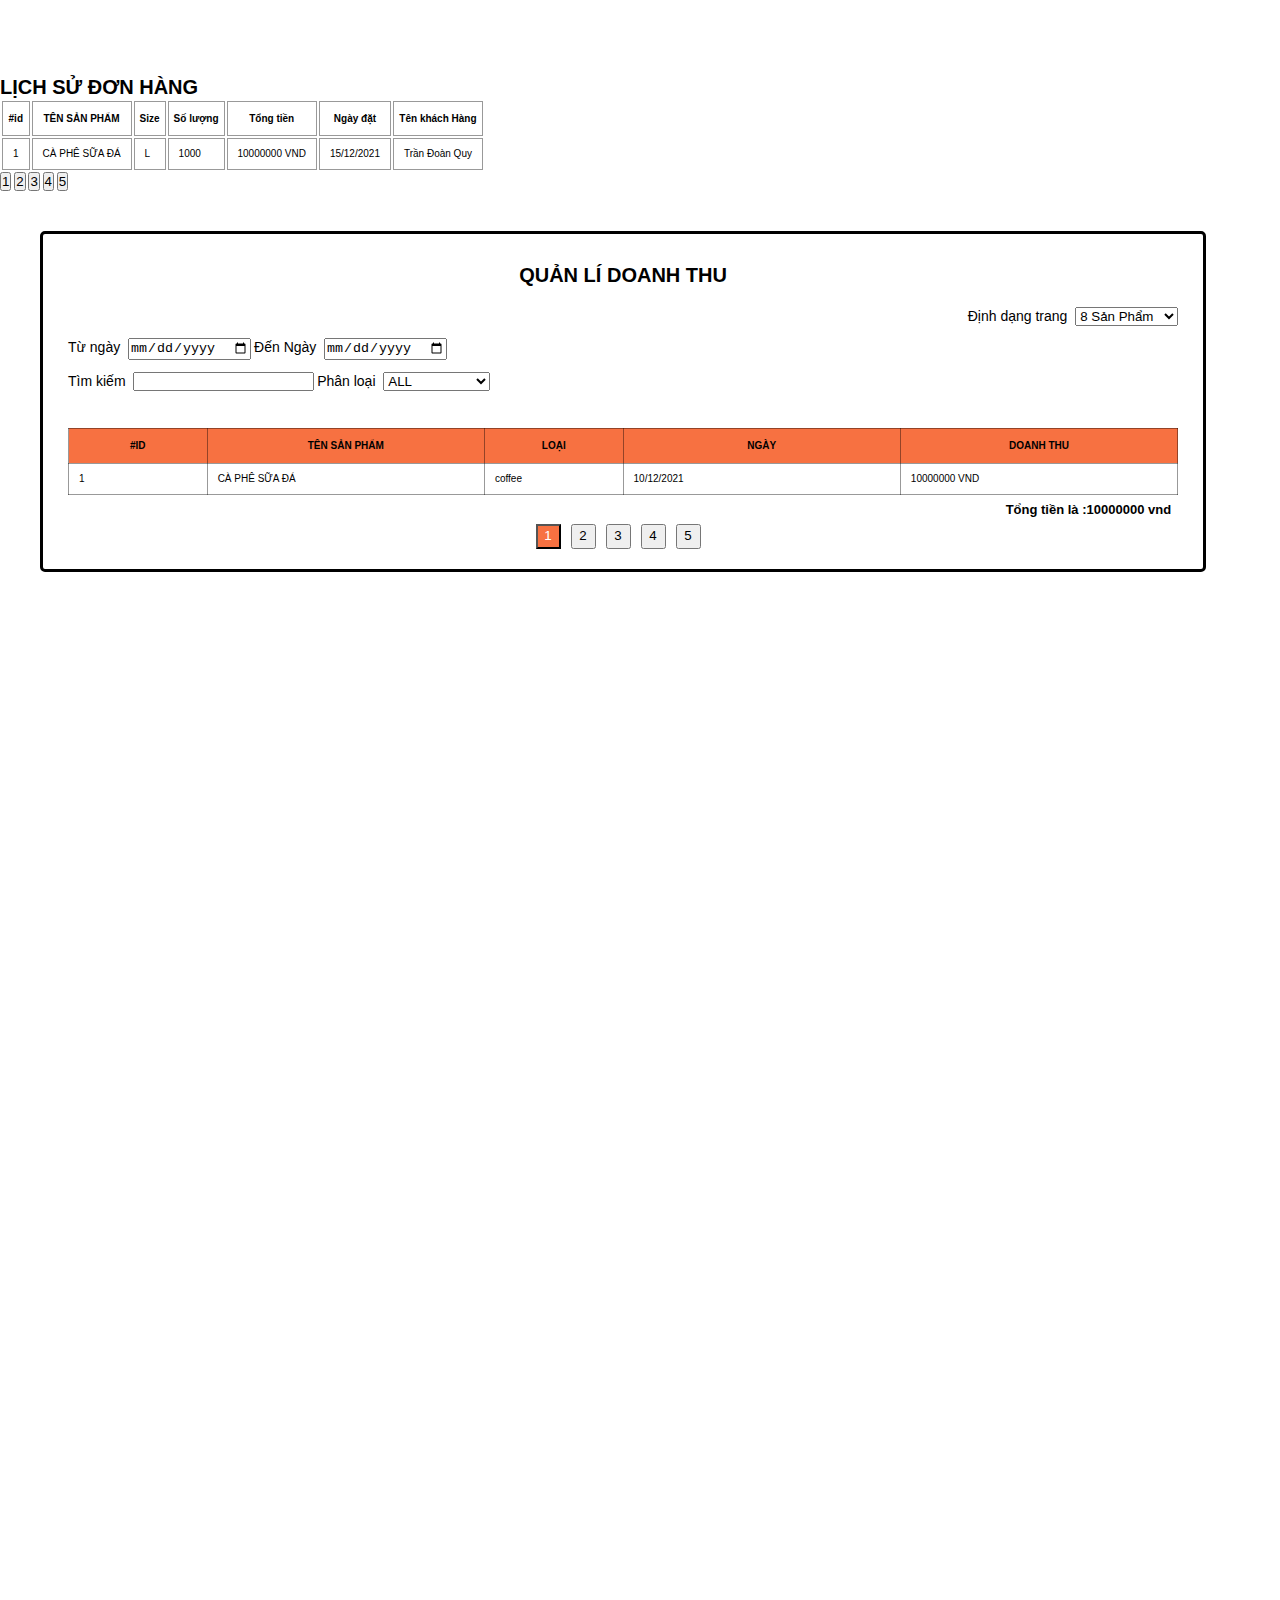
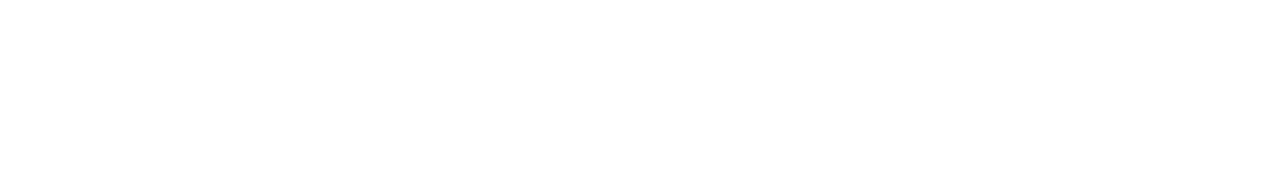
==== commit 61e01d01: "Update admin.html" ====
--- a/admin/admin.html
+++ b/admin/admin.html
@@ -213,6 +213,48 @@
                     </div>
                 </div>
             </div>
+            <div id="history_product">
+                <div class="frames_history_product_content">
+                    <div class="frames_history_product">
+                        <div class="frames_history_product_word">
+                            <h1>LỊCH SỬ ĐƠN HÀNG</h1>
+                        </div>
+                        <div class="frames_history_product_table">
+                            <table>
+                                <thead>
+                                    <tr>
+                                        <th>#id</th>
+                                        <th>TÊN SẢN PHẨM</th>
+                                        <th>Size</th>
+                                        <th>Số lượng</th>
+                                        <th>Tổng tiền</th>
+                                        <th>Ngày đặt</th>
+                                        <th>Tên khách Hàng</th>
+                                    </tr>
+                                </thead>
+                                <tbody>
+                                    <tr>
+                                        <td rowspan="2">1</td>
+                                        <td>CÀ PHÊ SỮA ĐÁ</td>
+                                        <td>L</td>
+                                        <td>1000</td>
+                                        <td>10000000 VND</td>
+                                        <td>15/12/2021</td>
+                                        <td>Trần Đoàn Quy</td>
+                                    </tr>
+                                </tbody>
+                            </table>
+                        </div>
+                        <div class="pagination_four">
+                            <button class="js_history_product js_history_product_active">1</button>
+                            <button class="js_history_product">2</button>
+                            <button class="js_history_product">3</button>
+                            <button class="js_history_product">4</button>
+                            <button class="js_history_product">5</button>
+                        </div>
+                    </div>
+                </div>
+            </div>
             <div id="manager_product_turnover">
                 <div class="frames_manager_product_turnover_content">
                     <div class="frames_manager_product_turnover">
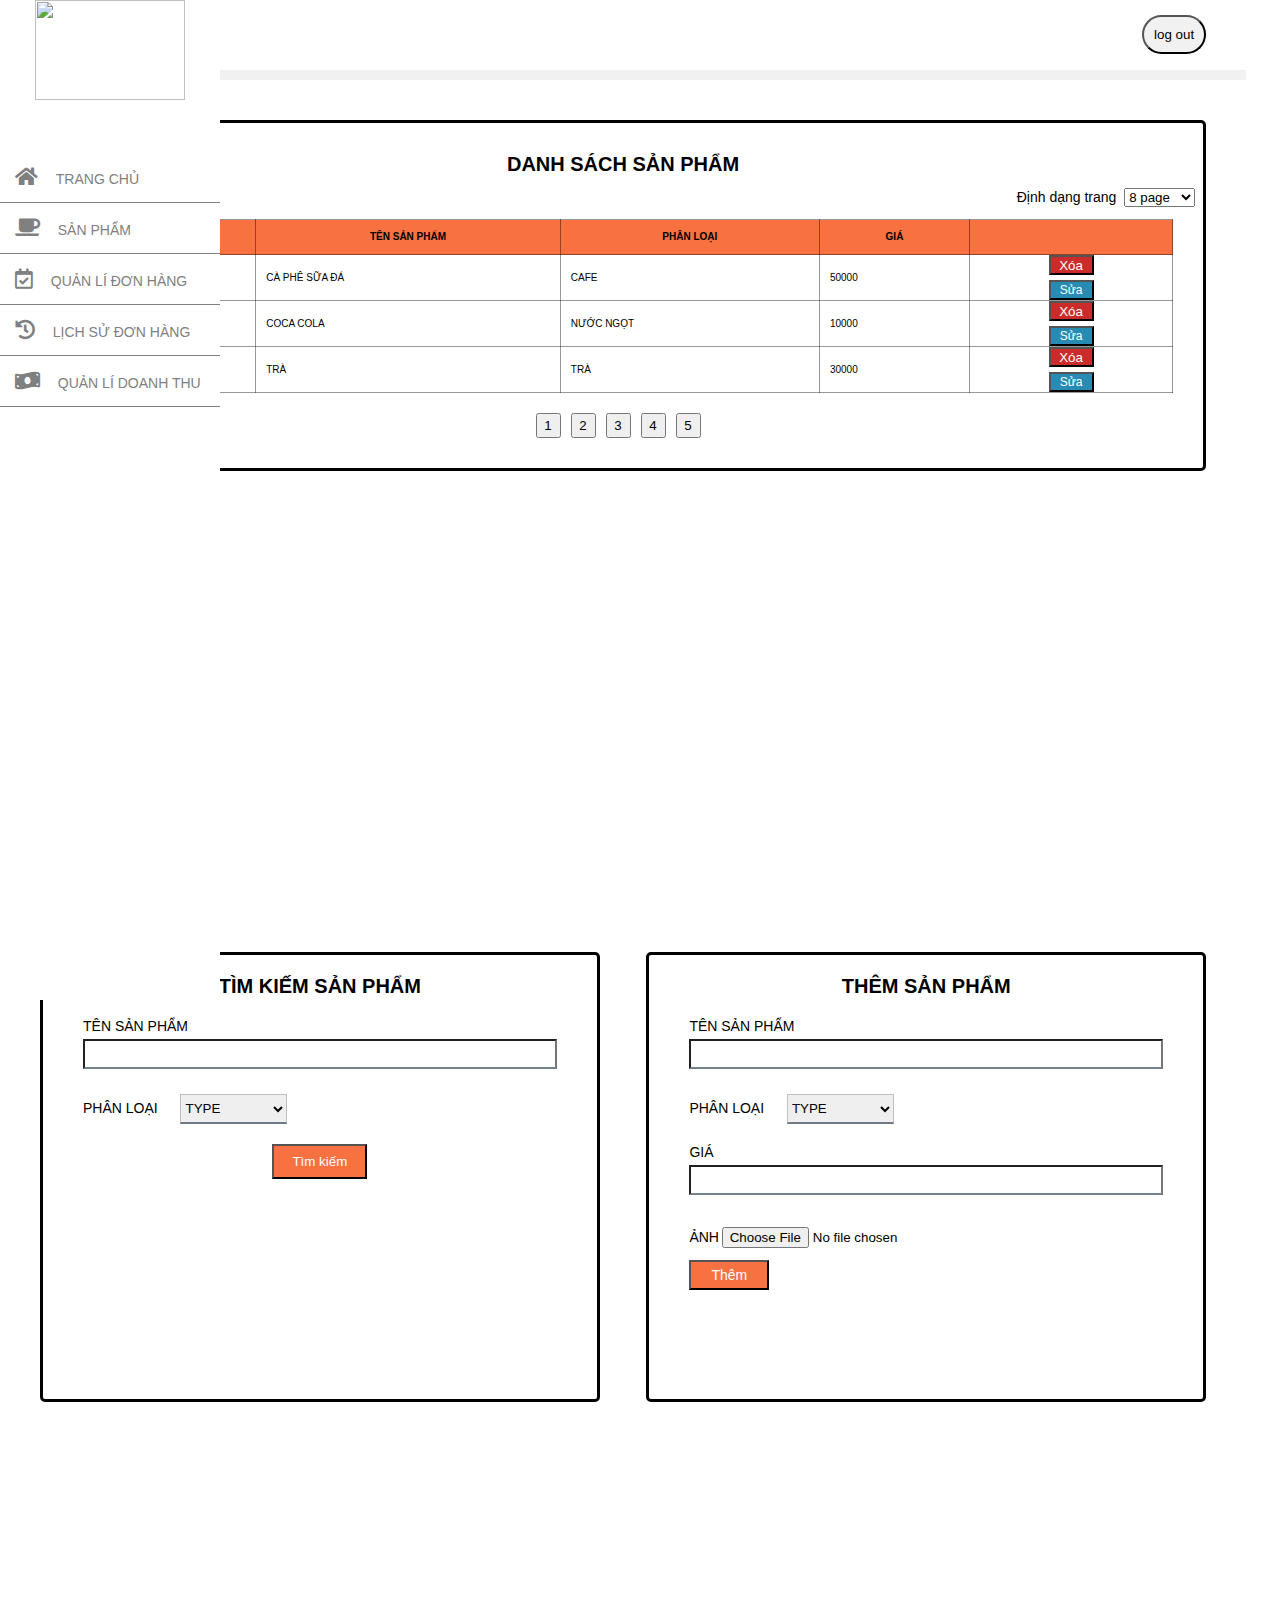
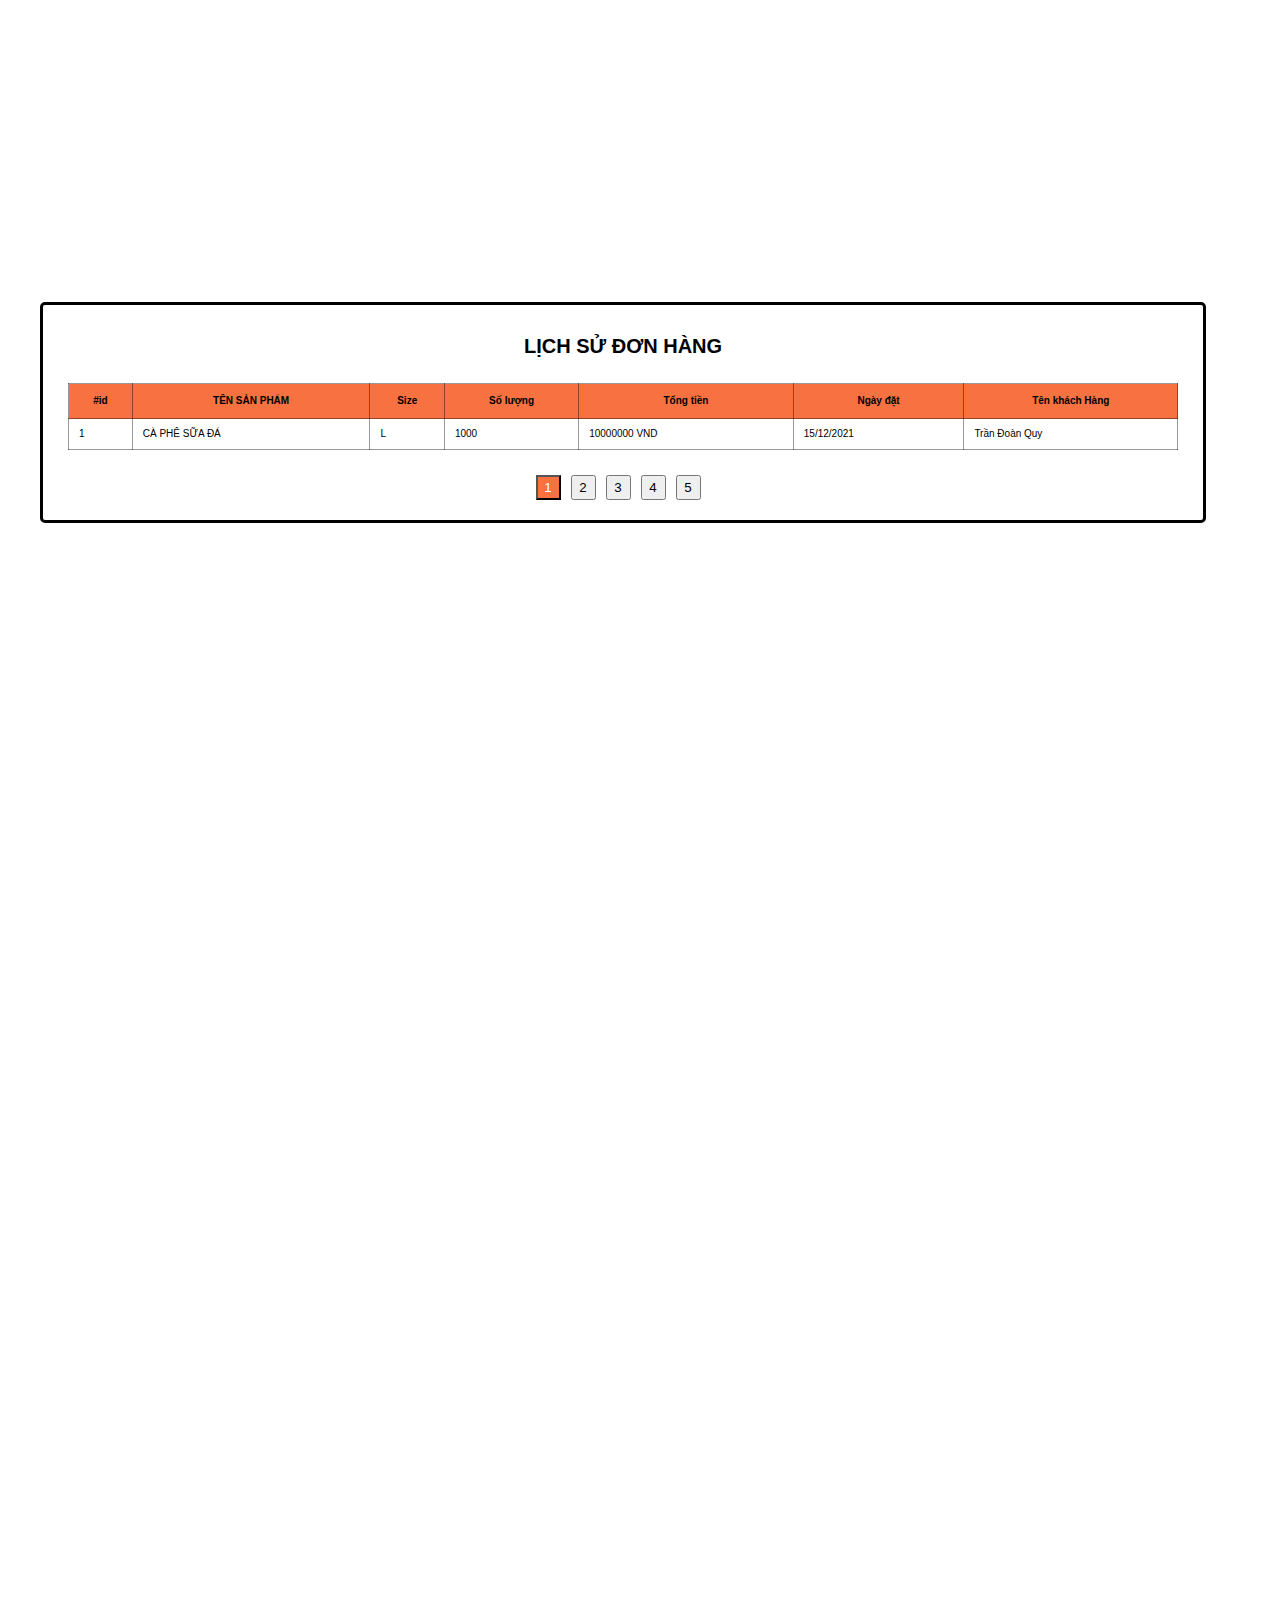
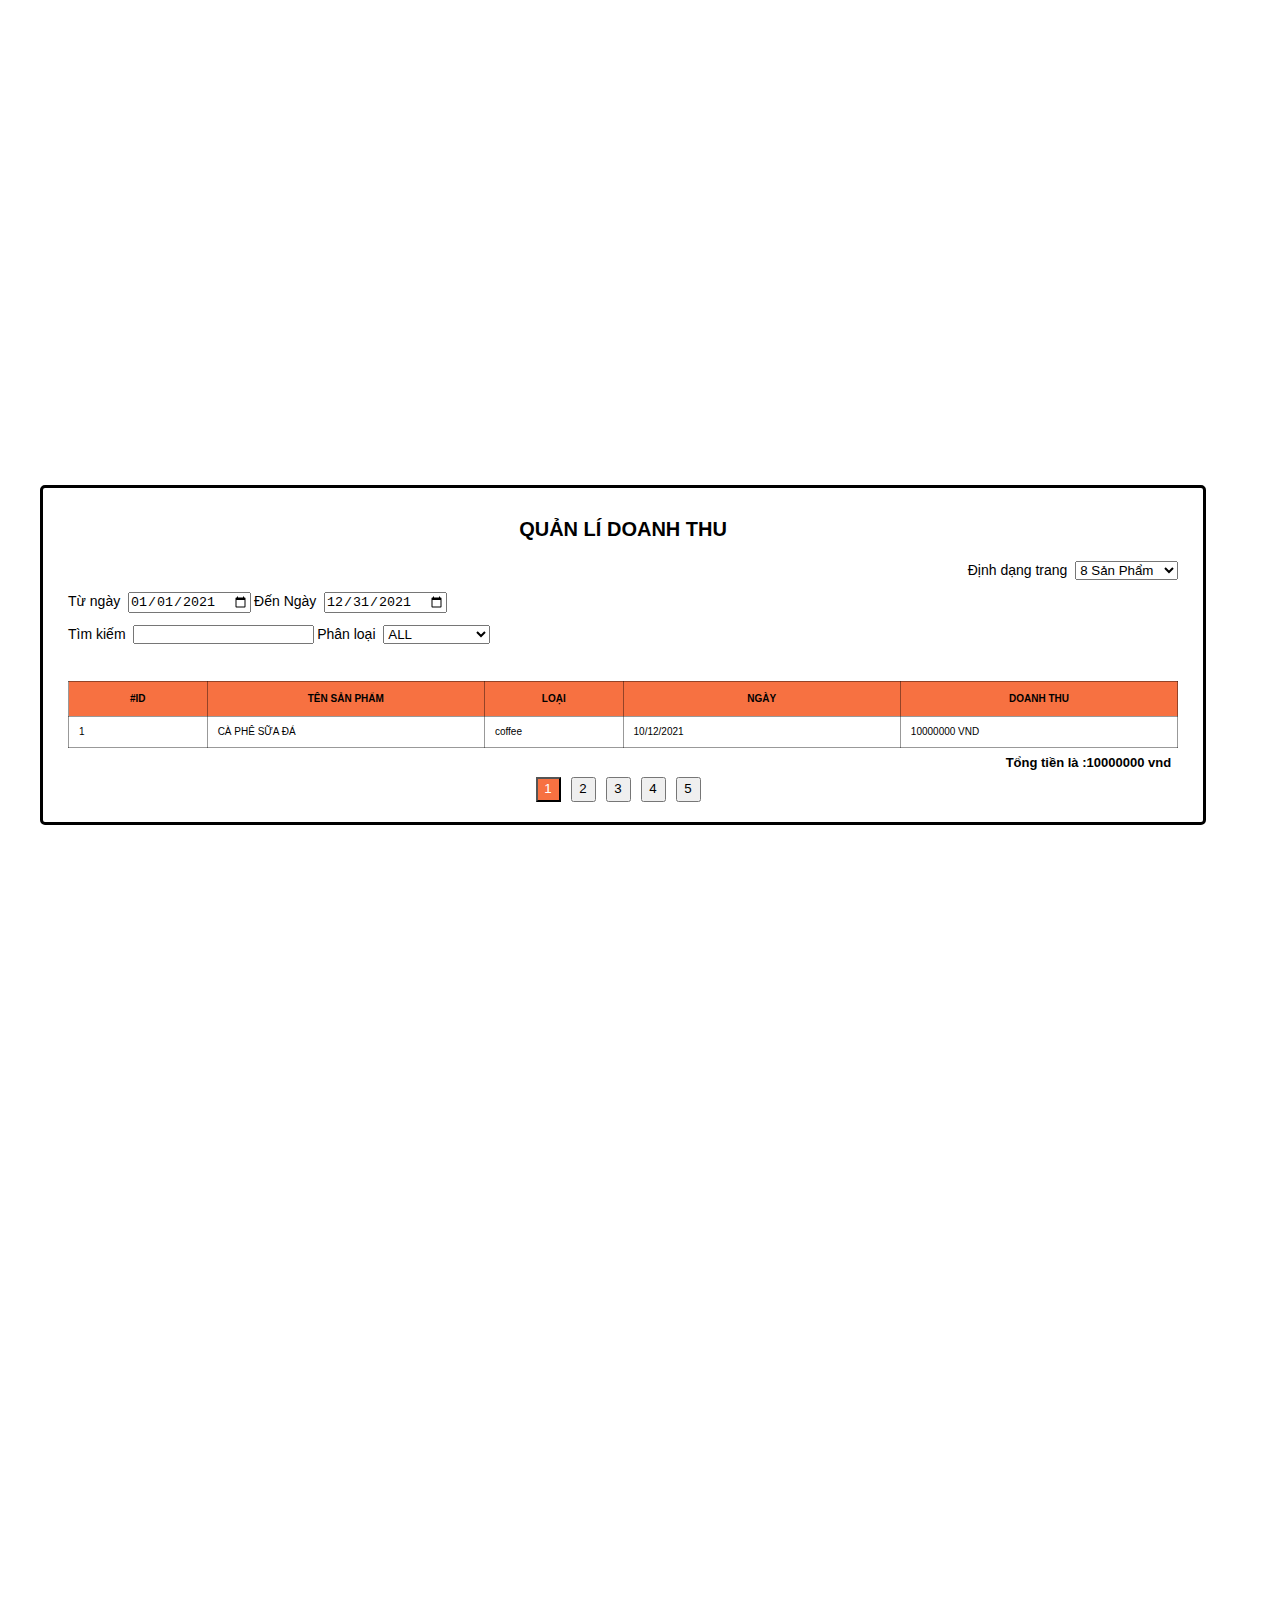
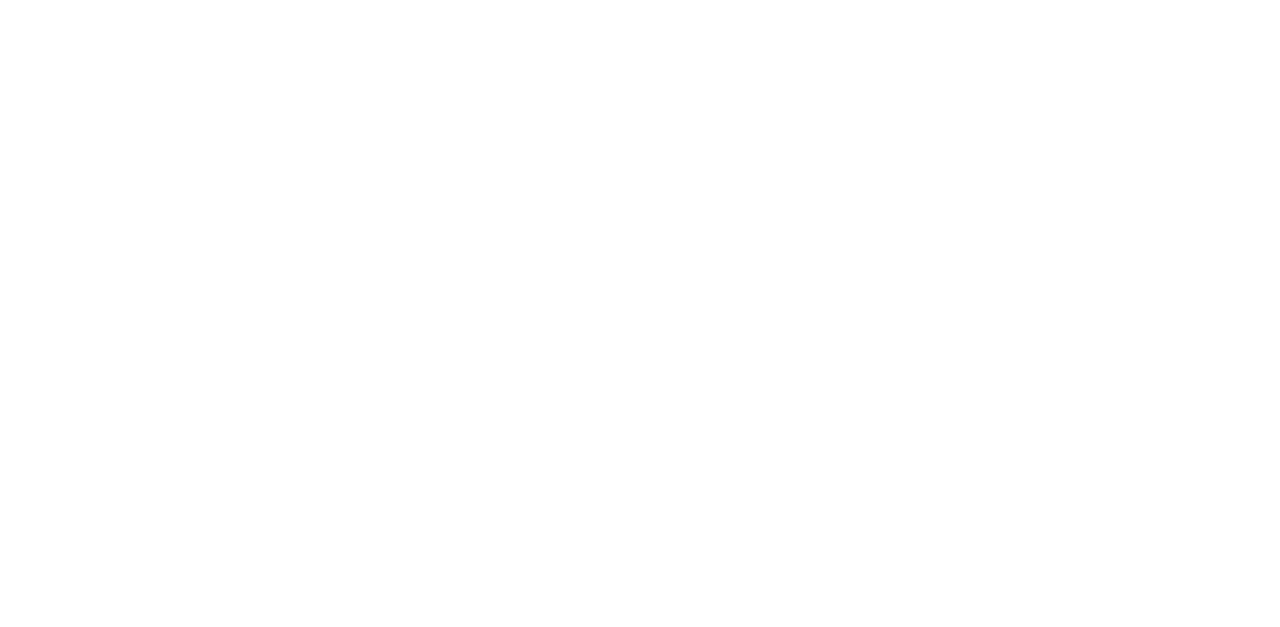
==== commit 1e836bca: "halu" ====
--- a/admin/admin.html
+++ b/admin/admin.html
@@ -34,6 +34,10 @@
                         <span>QUẢN LÍ ĐƠN HÀNG</span>
                     </li>
                     <li>
+                        <i class="fas fa-history"></i>
+                        <span>LỊCH SỬ ĐƠN HÀNG</span>
+                    </li>
+                    <li>
                         <i class="fas fa-money-bill-wave"></i>
                         <span>QUẢN LÍ DOANH THU</span>
                     </li>
@@ -273,9 +277,9 @@
                             </div>
                             <div class="frames__manager_product_turnover_search_month">
                                     <span>Từ ngày</span>
-                                    <input type="date" id="formDate">
+                                    <input type="date" id="formDate" value="2021-01-01">
                                     <span class="margin_product">Đến Ngày</span>
-                                    <input type="date" id="toDate">
+                                    <input type="date" id="toDate" value="2021-12-31">
                             </div>
                             <div class="frames_manager_product_turnover_search_product">
                                     <span>Tìm kiếm</span>
--- a/assets/css/admin_style.css
+++ b/assets/css/admin_style.css
@@ -406,6 +406,69 @@
     color: var(--color-two--);
 }
 /* ************************************************** */
+/* *********************history_product************ */
+#history_product{
+    width: 100%;
+    flex-wrap: wrap;
+    background-color: var(--color-two--);
+    height: 100%;
+}
+.frames_history_product_content{
+    padding: 40px 40px 40px;
+    width: 100%;
+}
+.frames_history_product{
+    border-radius: 5px;
+    border: 3px solid black;
+}
+.frames_history_product_word{
+    text-align: center;
+    padding-top: 30px;
+}
+.frames_history_product_table{
+    padding: 25px;
+}
+.frames_history_product_table table{
+    width: 100%;
+    border-collapse: collapse;
+}
+.frames_history_product_table table, th{
+    height: 35px;
+    border: 1px solid rgba(0,0,0,0.4);
+    background-color: var(--color-three--);
+}
+.frames_history_product_table table, td{
+    height: 30px;
+    line-height: 30px;
+    padding: 0px 10px;
+    border: 1px solid rgba(0,0,0,0.4);
+    background-color: var(--color-two--);
+}
+.pagination_four{
+    margin-bottom: 20px;
+    width: 100%;
+    height: 25px;
+    display: flex;
+    justify-content: center;
+}
+.pagination_four .js_history_product{
+    width: 25px;
+    height: 25px;
+    text-decoration: none;
+    text-align: center;
+    line-height: 20px;
+    margin-right: 10px;
+    cursor: pointer;
+}
+.pagination_four .js_history_product_active{
+    background-color: var(--color-three--); 
+    color: var(--color-two--);
+}
+.pagination_four .js_history_product:hover{
+    background-color: var(--color-six--);
+    color: var(--color-two--);
+}
+/* ************************************************** */
 /* **************manager_product_turnover************ */
 #manager_product_turnover{
     width: 100%;
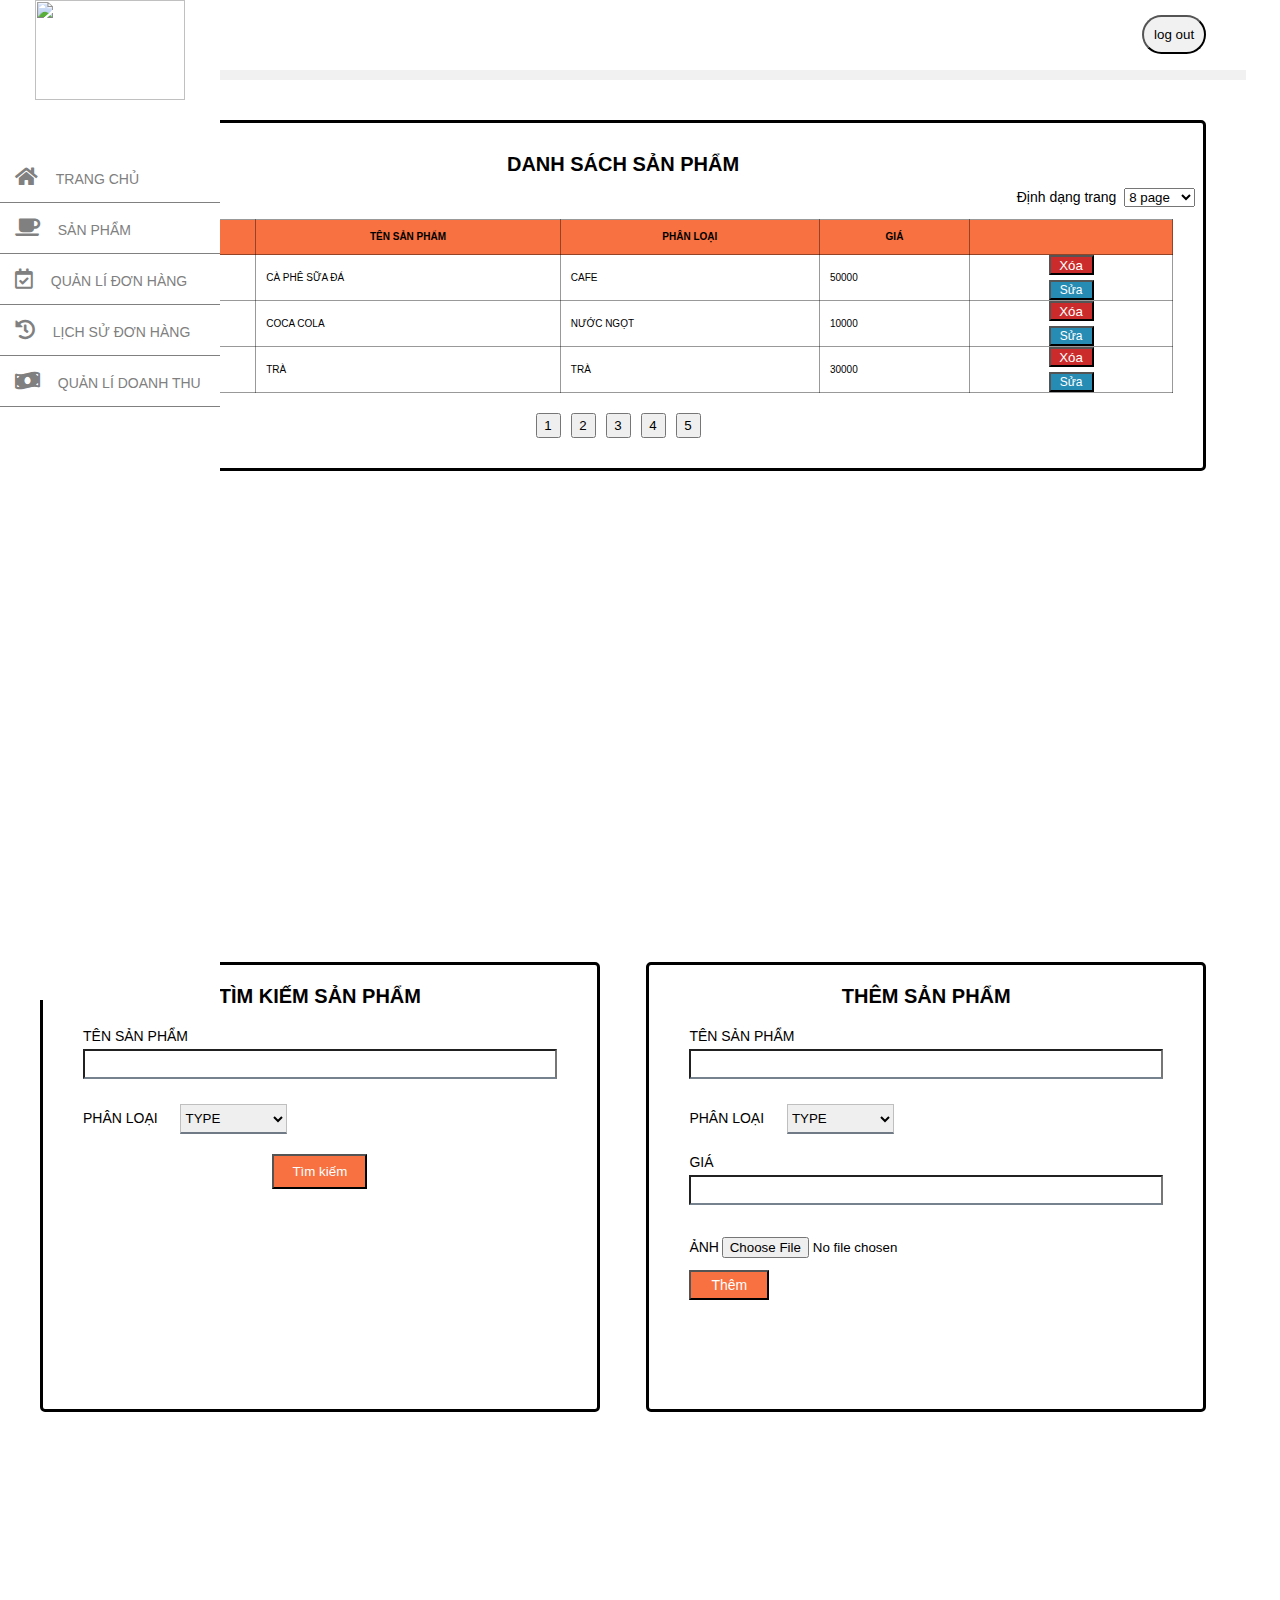
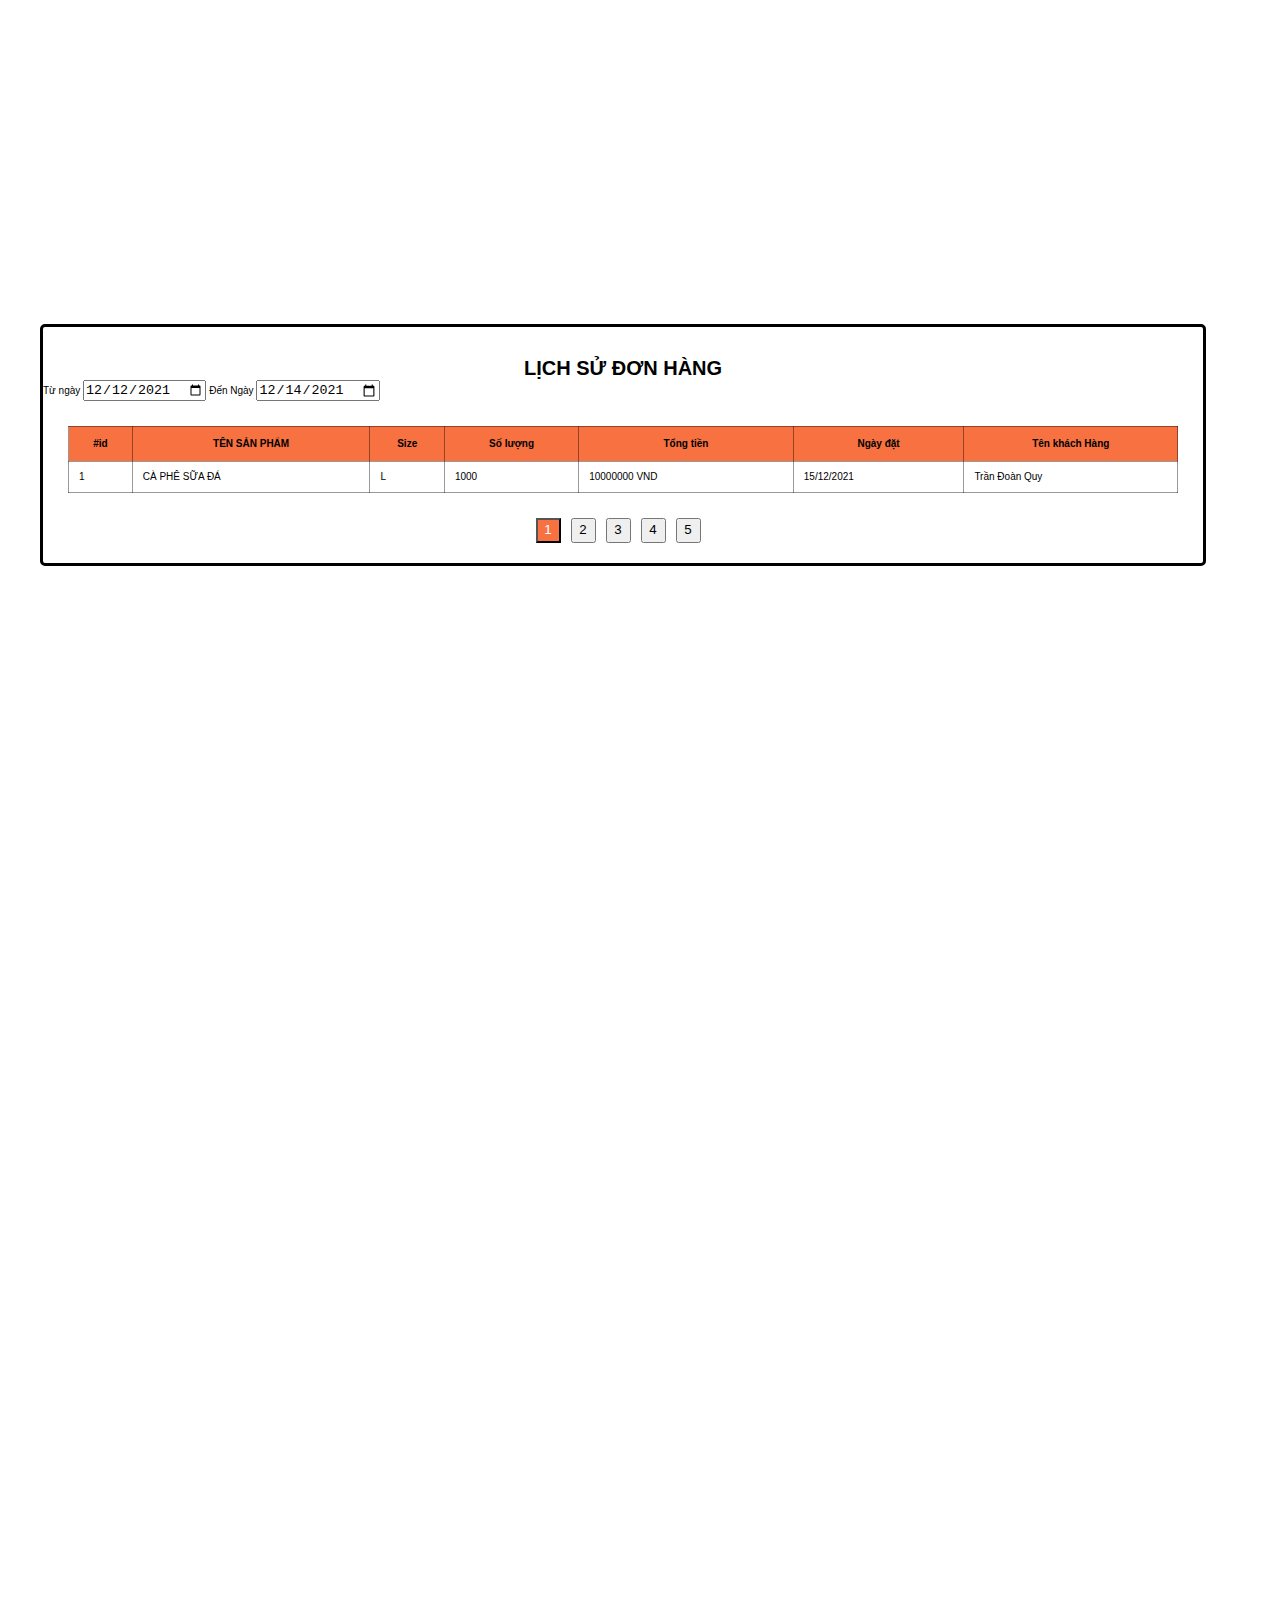
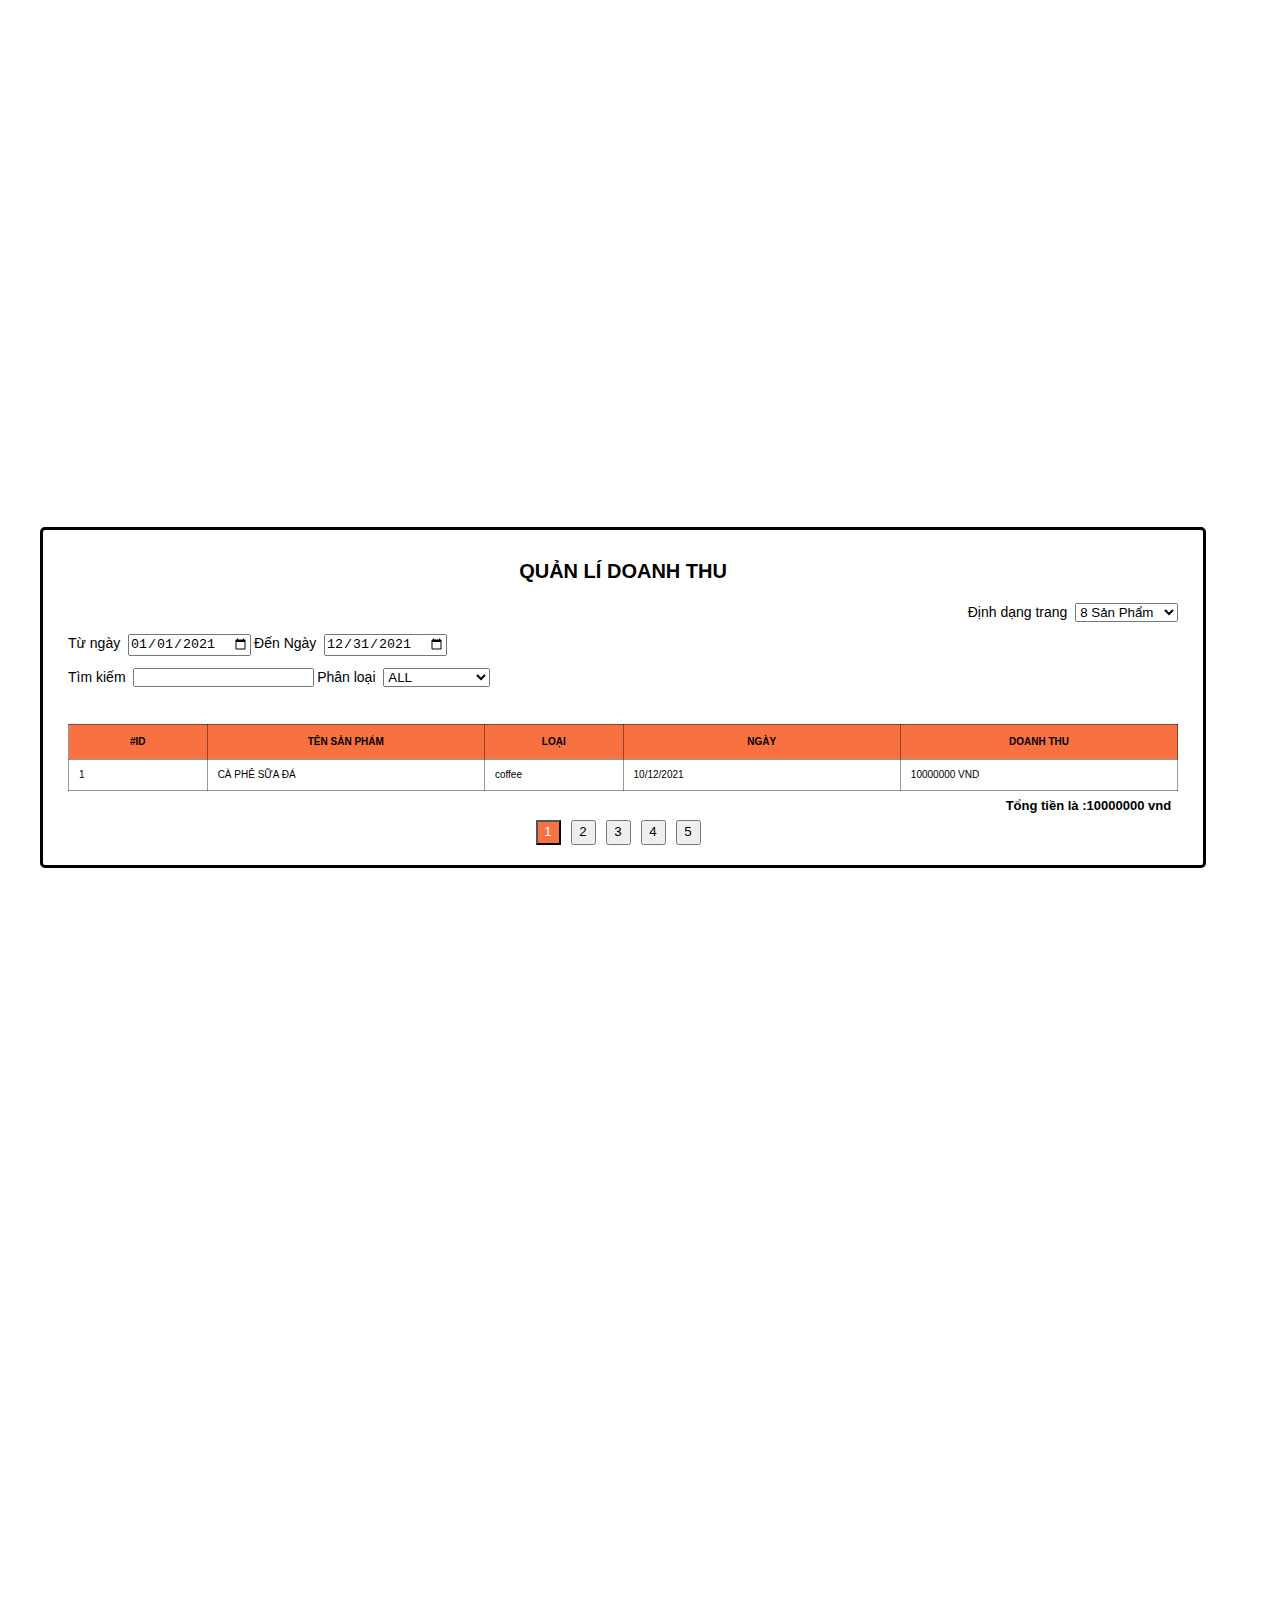
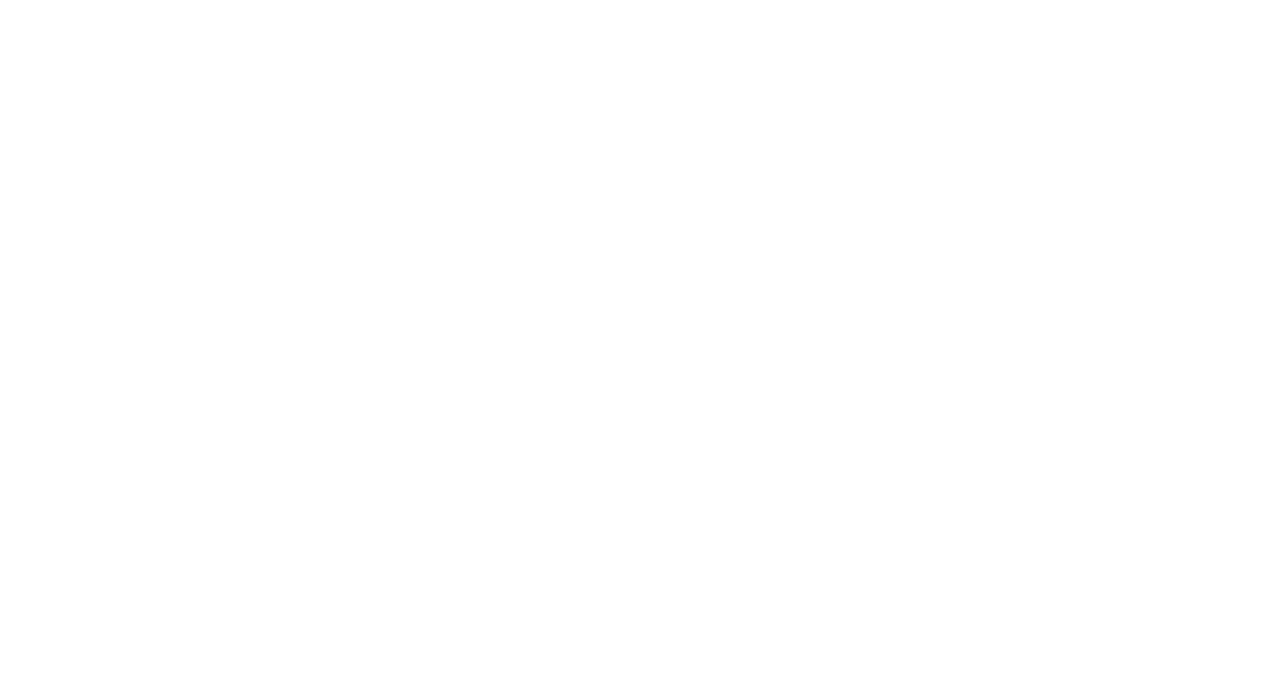
==== commit efec6e65: "Update admin.html" ====
--- a/admin/admin.html
+++ b/admin/admin.html
@@ -223,6 +223,12 @@
                         <div class="frames_history_product_word">
                             <h1>LỊCH SỬ ĐƠN HÀNG</h1>
                         </div>
+                        <div class="frames__history_product_month">
+                            <span>Từ ngày</span>
+                            <input type="date" value="2021-12-12">
+                            <span class="margin_product">Đến Ngày</span>
+                            <input type="date" value="2021-12-14">
+                        </div>
                         <div class="frames_history_product_table">
                             <table>
                                 <thead>
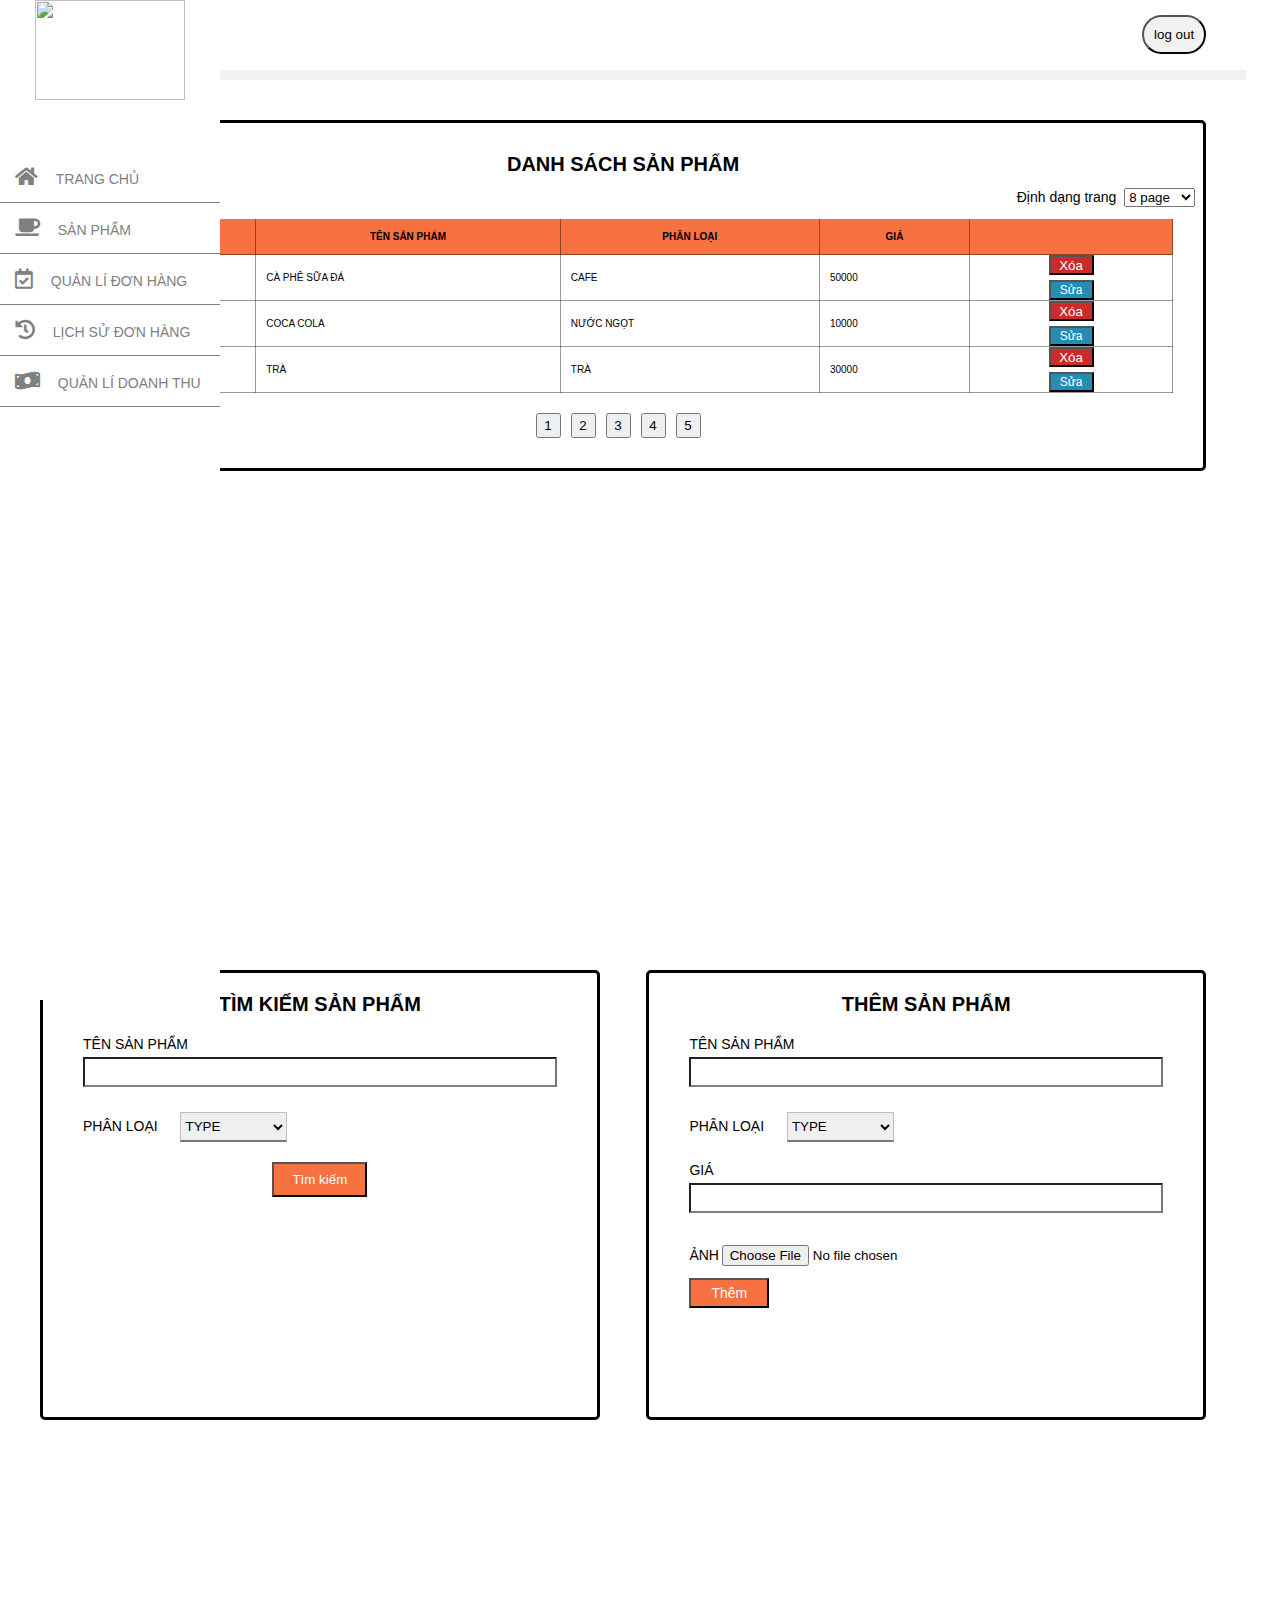
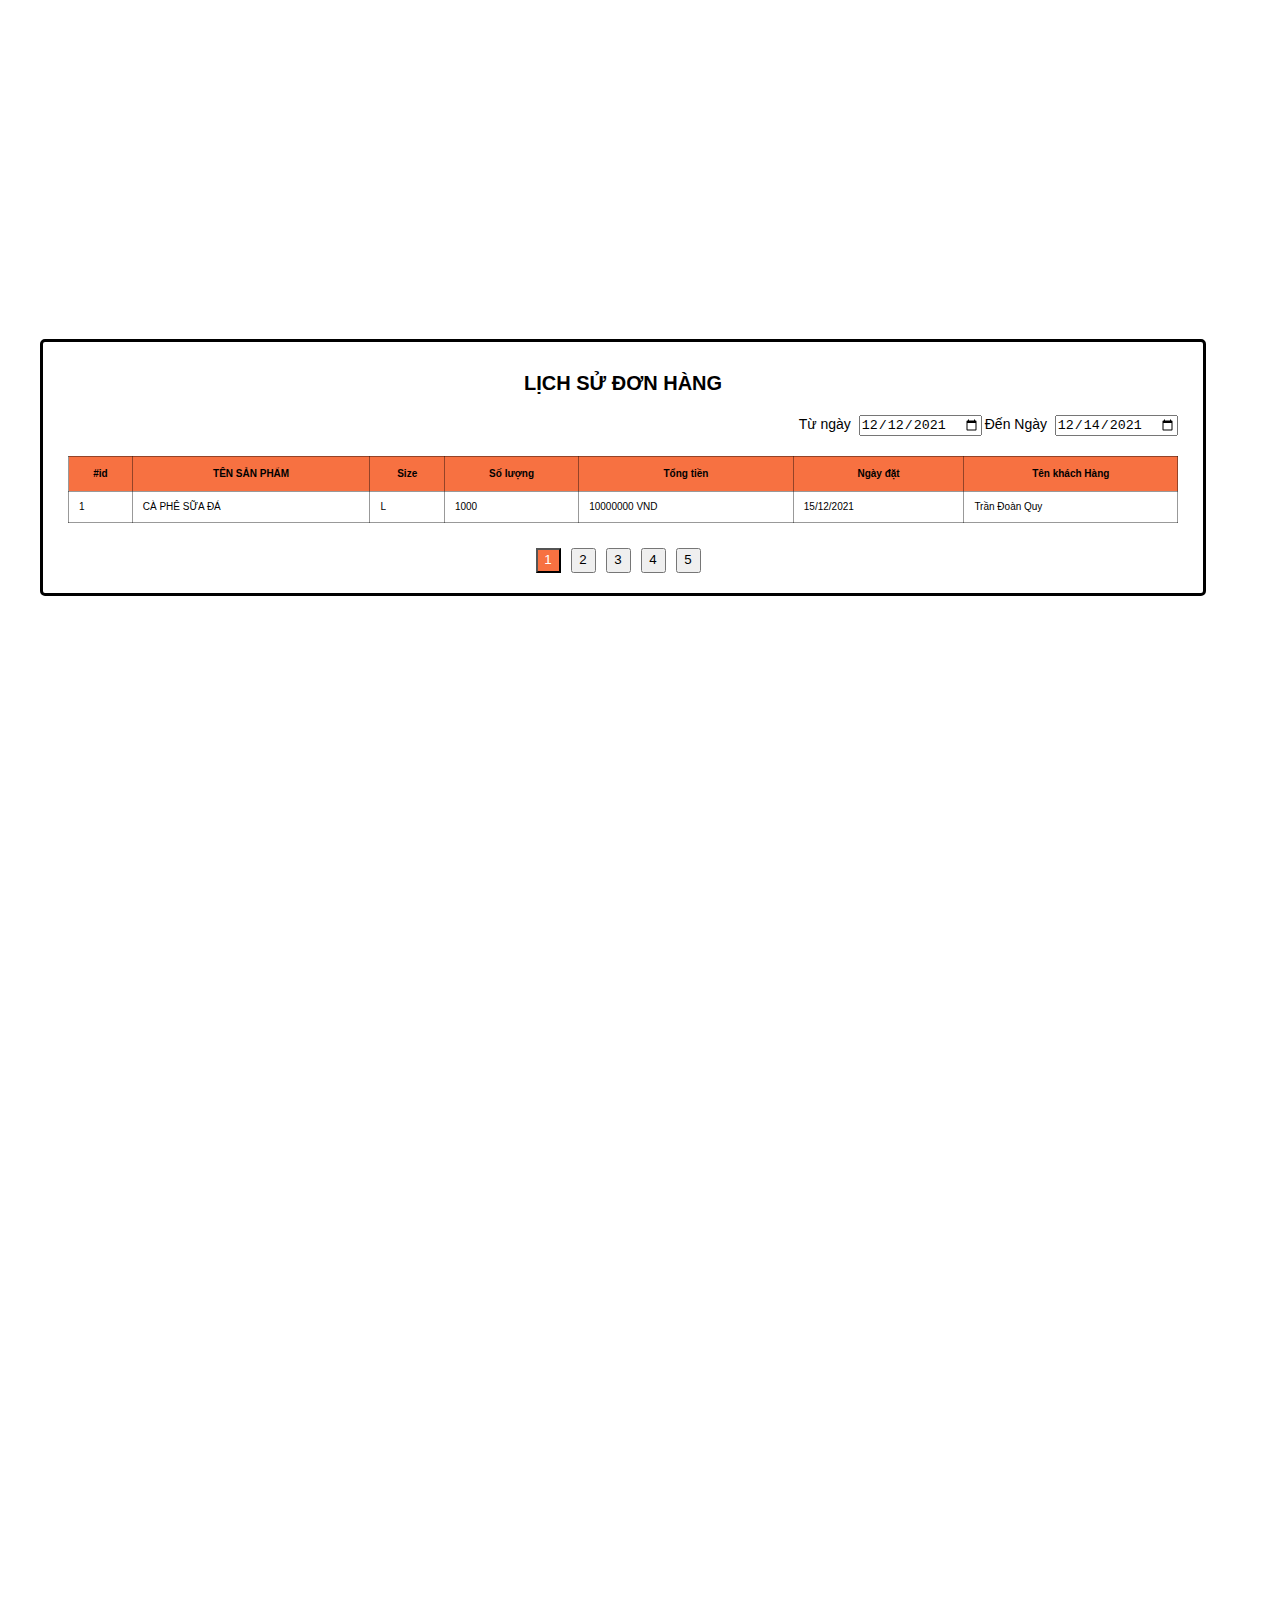
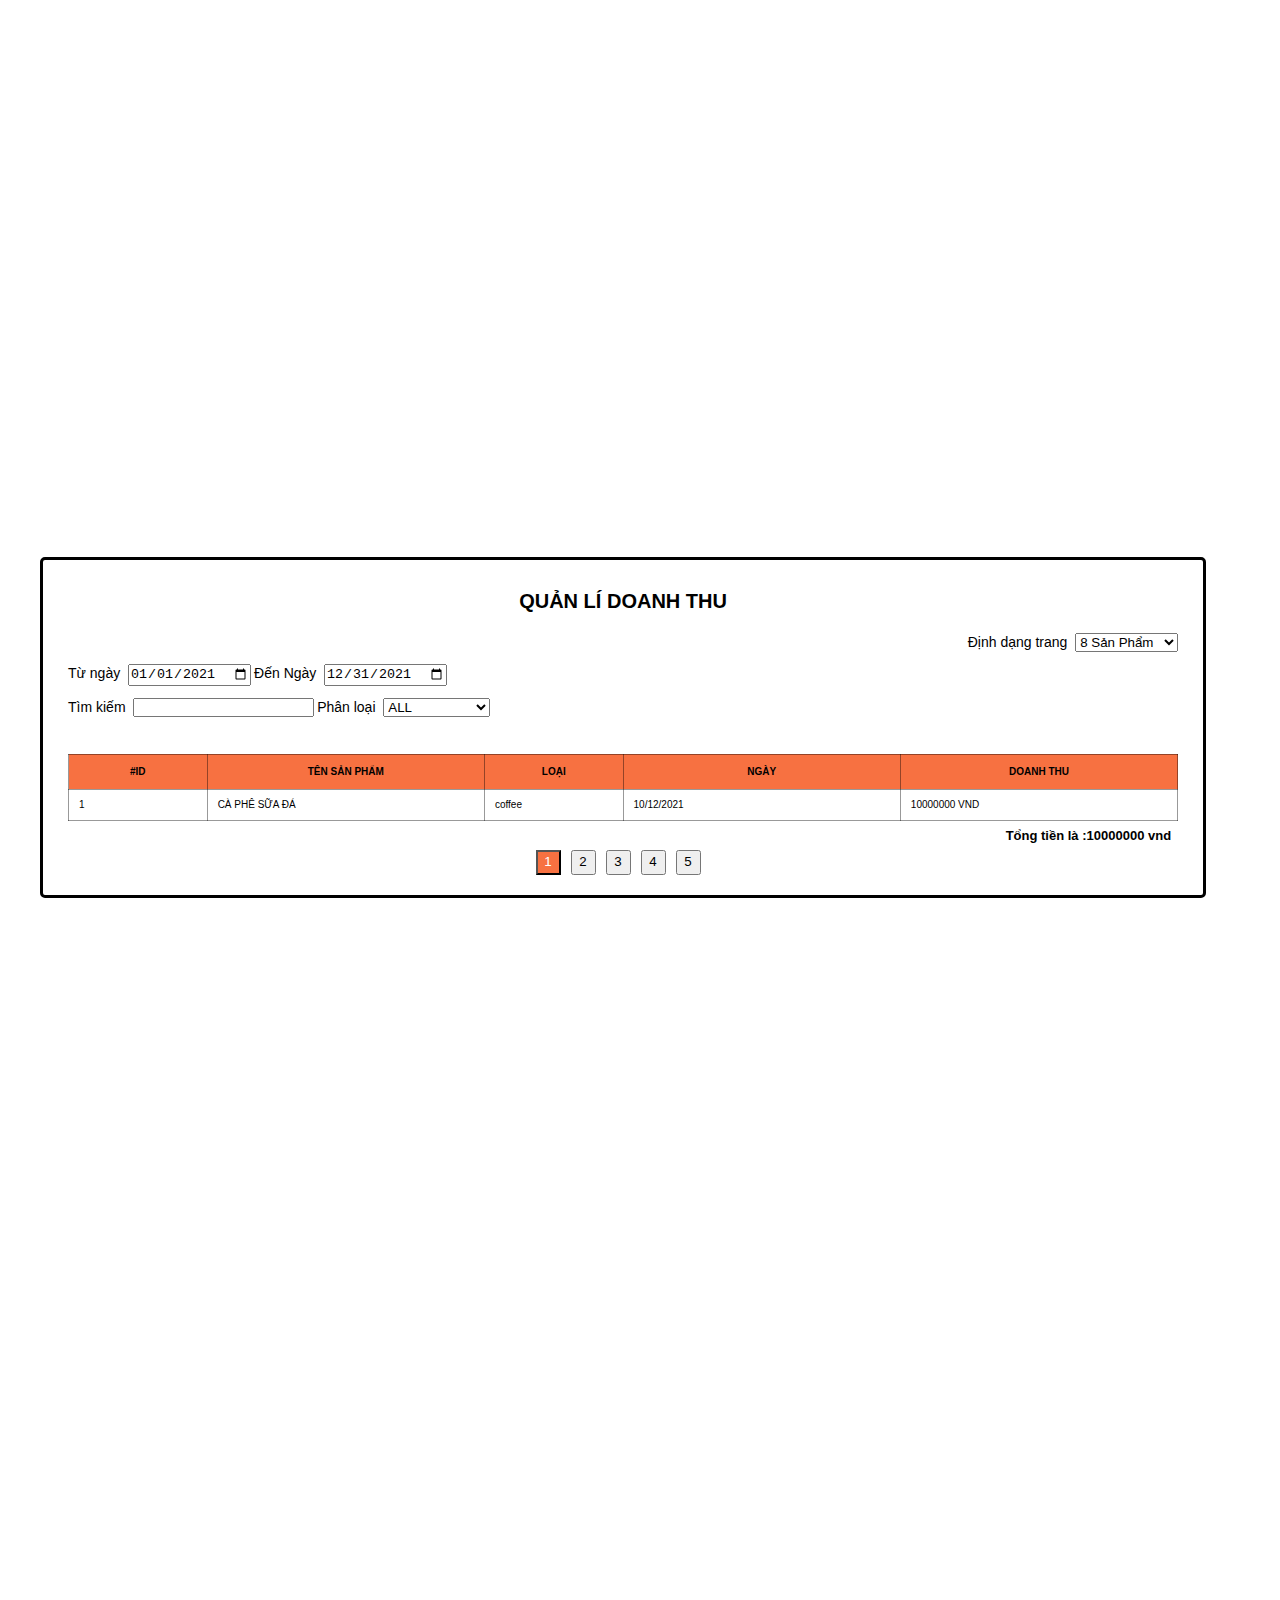
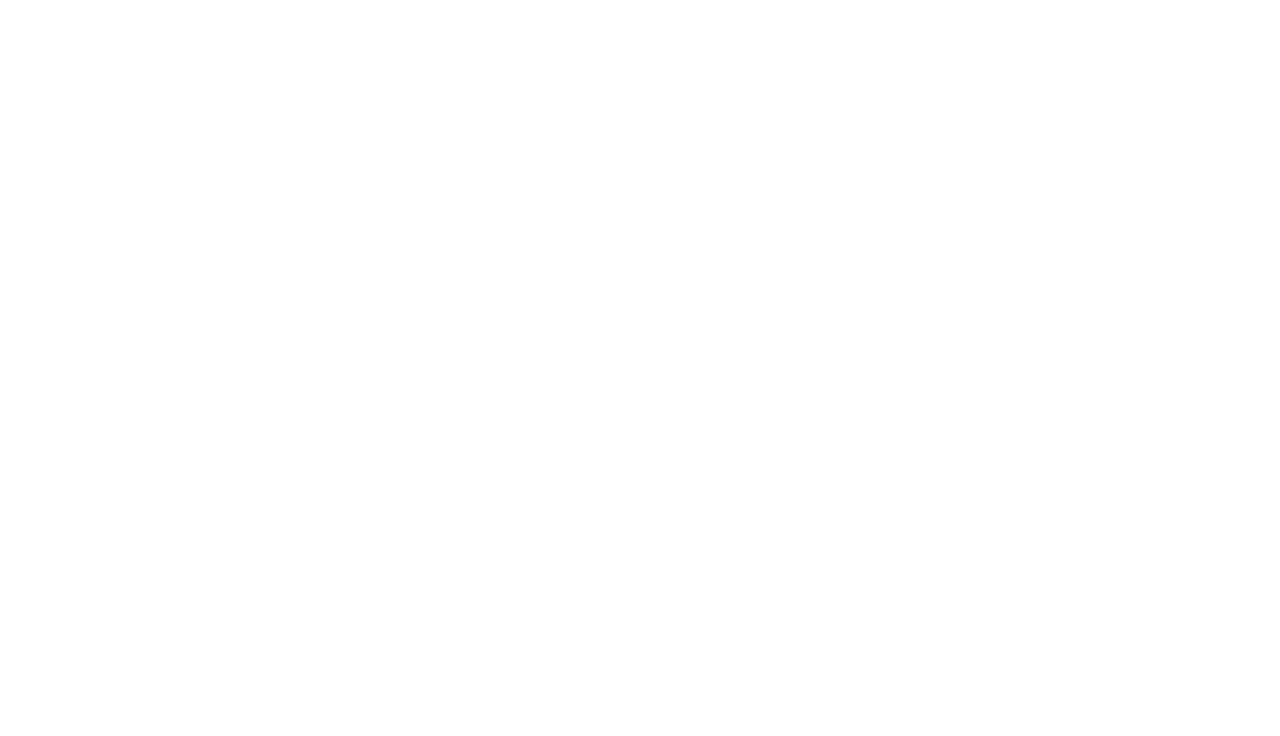
==== commit 60e4980e: "yes" ====
--- a/admin/admin.html
+++ b/admin/admin.html
@@ -37,7 +37,7 @@
                         <i class="fas fa-history"></i>
                         <span>LỊCH SỬ ĐƠN HÀNG</span>
                     </li>
-                    <li>
+                    <li onclick="navQLDT()">
                         <i class="fas fa-money-bill-wave"></i>
                         <span>QUẢN LÍ DOANH THU</span>
                     </li>
@@ -289,13 +289,13 @@
                             </div>
                             <div class="frames_manager_product_turnover_search_product">
                                     <span>Tìm kiếm</span>
-                                    <input type="text">
+                                    <input type="text" id="turnoverSearch">
                                     <span class="margin_product">Phân loại</span>
-                                    <select name="" id="">
-                                        <option value="">ALL</option>
-                                        <option value="" >CÀ PHÊ</option>
-                                        <option value="">NƯỚC NGỌT</option>
-                                        <option value="">TEA</option>
+                                    <select name="" id="turnoverType">
+                                        <option value="all">ALL</option>
+                                        <option value="coffee" >CÀ PHÊ</option>
+                                        <option value="soda">NƯỚC NGỌT</option>
+                                        <option value="tea">TEA</option>
                                     </select>
                             </div>
                         </div>
@@ -310,7 +310,7 @@
                                         <th class="space_two">DOANH THU</th>
                                     </tr>
                                 </thead>
-                                <tbody>
+                                <tbody id="turnoverList">
                                     <tr>
                                         <td>1</td>
                                         <td>CÀ PHÊ SỮA ĐÁ</td>
@@ -321,7 +321,7 @@
                                  </tbody>
                             </table>
                             <div class="frames_manager_product_turnover_total">
-                                <h1>Tổng tiền là :<span>10000000 vnd</span></h1>
+                                <h1>Tổng tiền là :<span id="totalTurnover">10000000</span> vnd</h1>
                             </div>
                         </div>
                         <div class="pagination_three">
--- a/assets/css/admin_style.css
+++ b/assets/css/admin_style.css
@@ -425,6 +425,18 @@
     text-align: center;
     padding-top: 30px;
 }
+.frames_history_product_word{
+    text-align: center;
+    padding-top: 30px;
+}
+.frames__history_product_month{
+    float: right;
+    padding: 20px 25px 20px 0;
+}
+.frames__history_product_month span{
+    font-size: 1.4rem;
+    margin-right: 5px;
+}
 .frames_history_product_table{
     padding: 25px;
 }
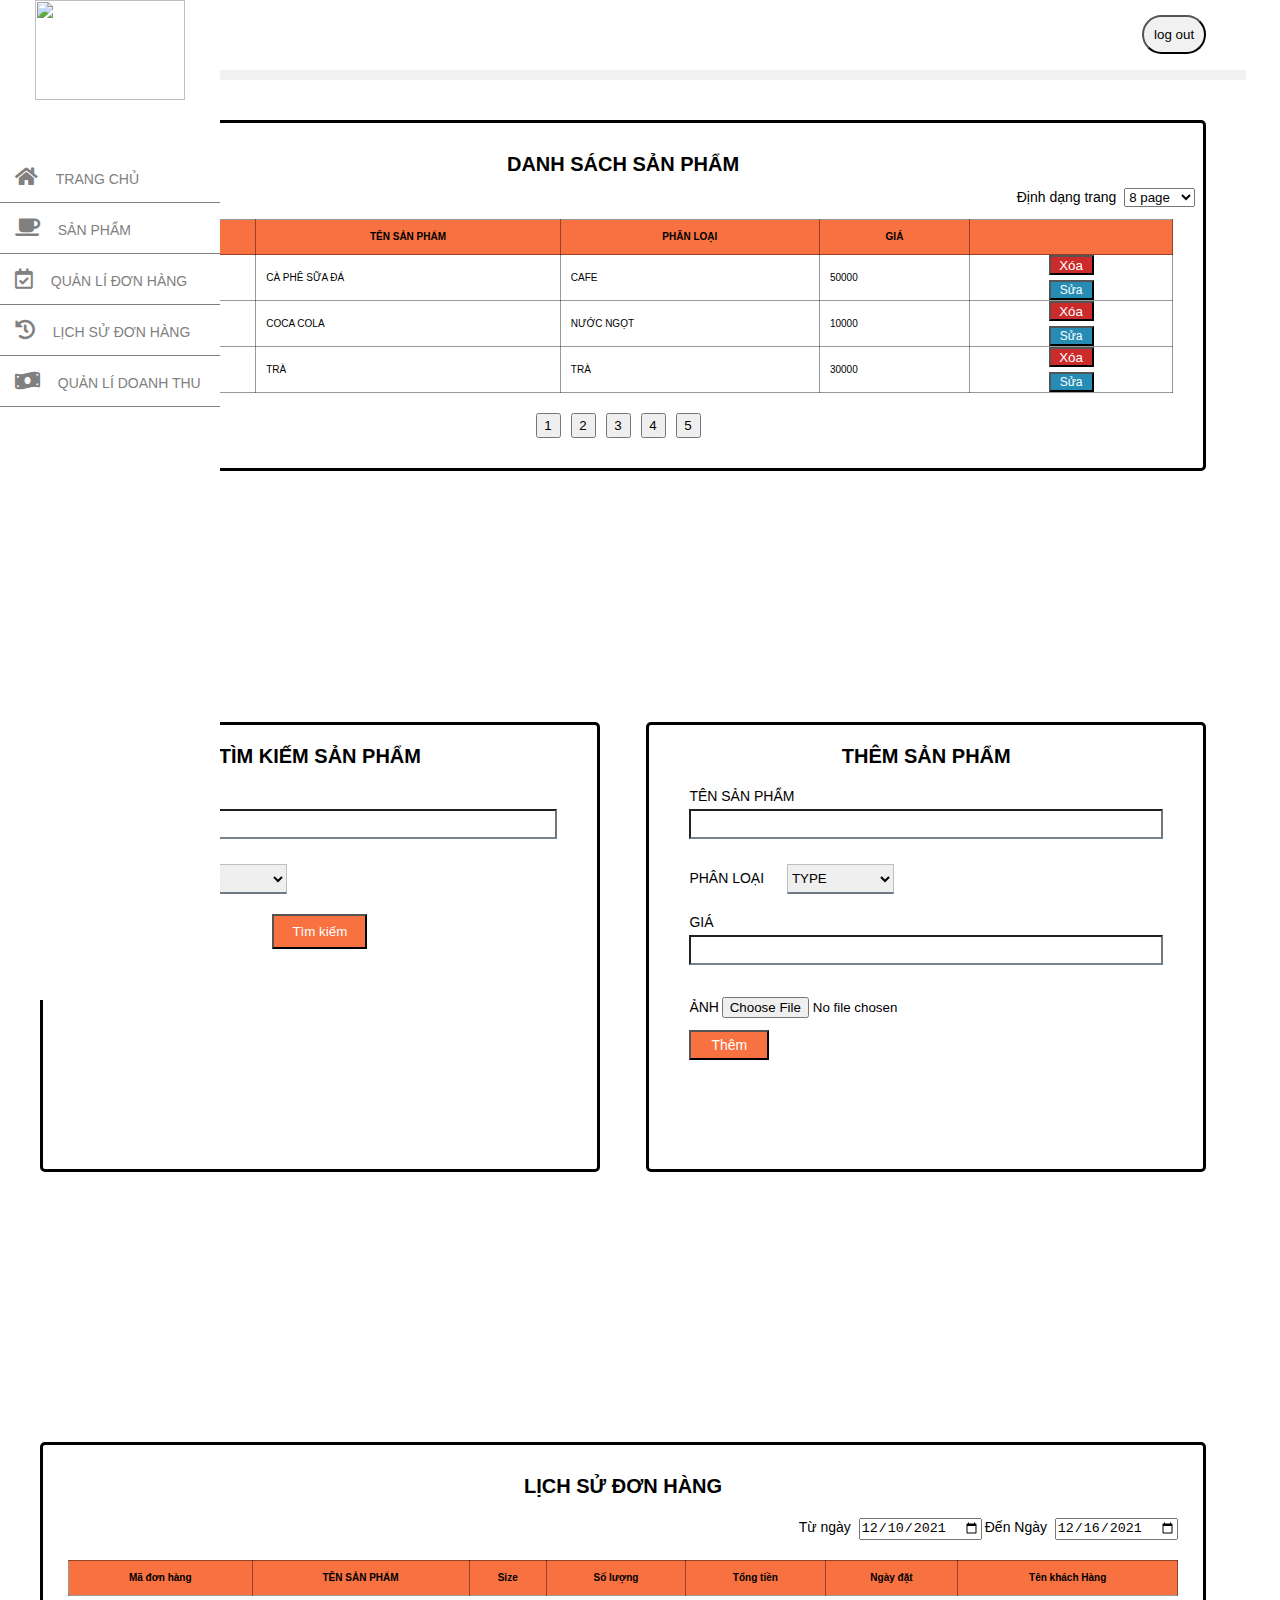
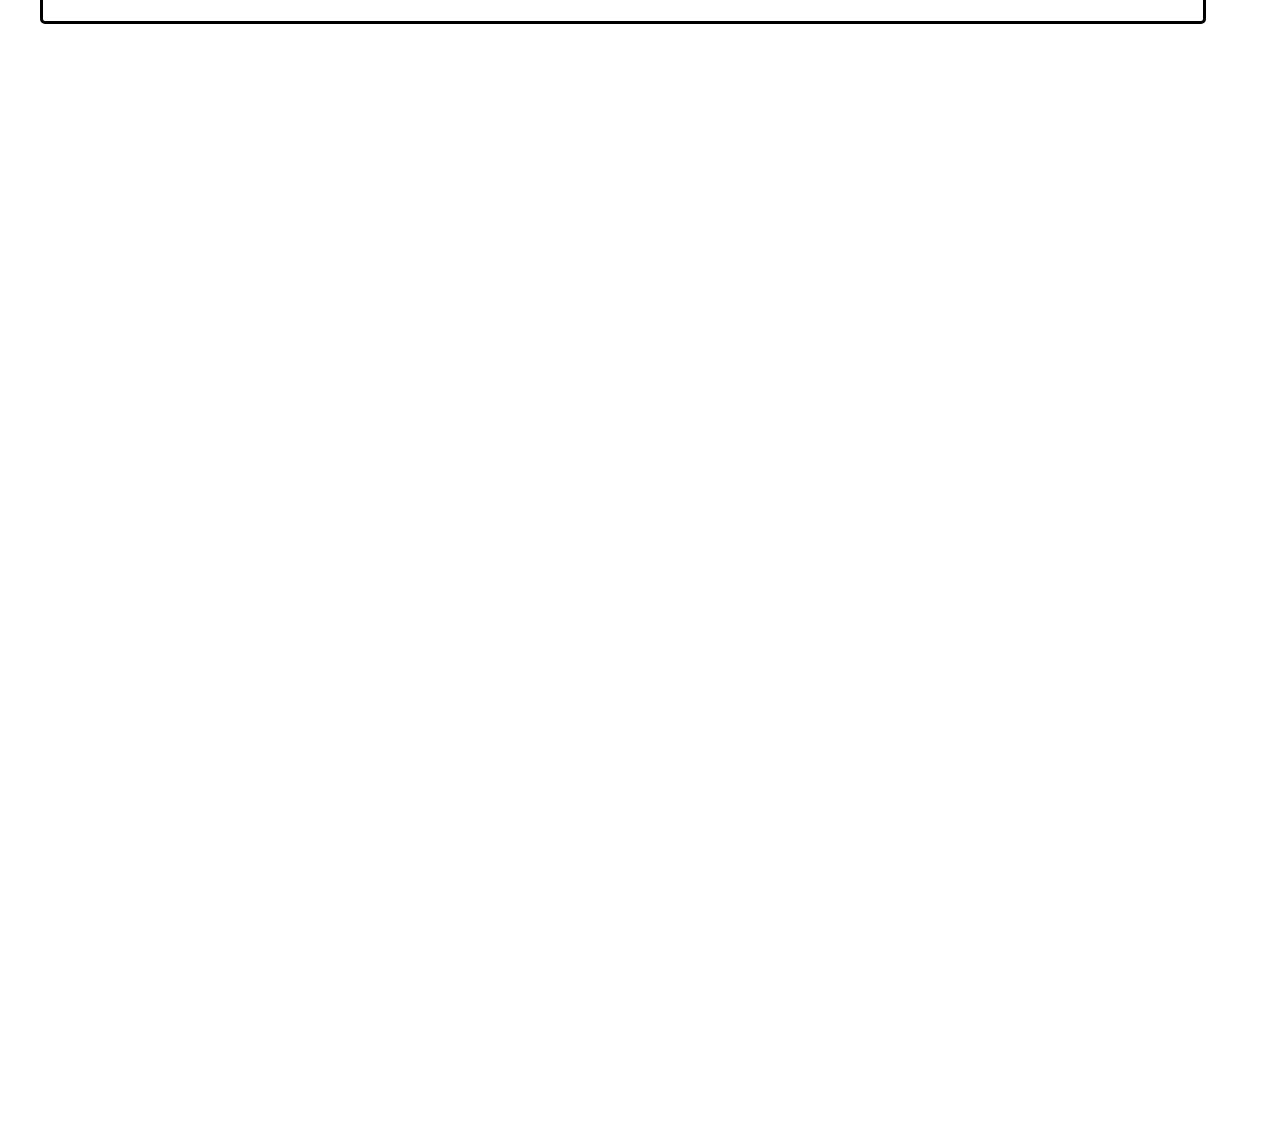
==== commit a0d63993: "yeah" ====
--- a/admin/admin.html
+++ b/admin/admin.html
@@ -33,7 +33,7 @@
                         <i class="far fa-calendar-check"></i>
                         <span>QUẢN LÍ ĐƠN HÀNG</span>
                     </li>
-                    <li>
+                    <li onclick="navLSDH()"> 
                         <i class="fas fa-history"></i>
                         <span>LỊCH SỬ ĐƠN HÀNG</span>
                     </li>
@@ -225,15 +225,15 @@
                         </div>
                         <div class="frames__history_product_month">
                             <span>Từ ngày</span>
-                            <input type="date" value="2021-12-12">
+                            <input id="formDateH"type="date" value="2021-12-10" onchange="showHistory()">
                             <span class="margin_product">Đến Ngày</span>
-                            <input type="date" value="2021-12-14">
+                            <input id="toDateH" type="date" value="2021-12-16" onchange="showHistory()">
                         </div>
                         <div class="frames_history_product_table">
                             <table>
                                 <thead>
                                     <tr>
-                                        <th>#id</th>
+                                        <th>Mã đơn hàng</th>
                                         <th>TÊN SẢN PHẨM</th>
                                         <th>Size</th>
                                         <th>Số lượng</th>
@@ -242,8 +242,8 @@
                                         <th>Tên khách Hàng</th>
                                     </tr>
                                 </thead>
-                                <tbody>
-                                    <tr>
+                                <tbody id="historyBody">
+                                    <!-- <tr>
                                         <td rowspan="2">1</td>
                                         <td>CÀ PHÊ SỮA ĐÁ</td>
                                         <td>L</td>
@@ -251,16 +251,9 @@
                                         <td>10000000 VND</td>
                                         <td>15/12/2021</td>
                                         <td>Trần Đoàn Quy</td>
-                                    </tr>
+                                    </tr> -->
                                 </tbody>
                             </table>
-                        </div>
-                        <div class="pagination_four">
-                            <button class="js_history_product js_history_product_active">1</button>
-                            <button class="js_history_product">2</button>
-                            <button class="js_history_product">3</button>
-                            <button class="js_history_product">4</button>
-                            <button class="js_history_product">5</button>
                         </div>
                     </div>
                 </div>
@@ -274,27 +267,27 @@
                         <div class="frames_manager_product_turnover_search_content">
                             <div class="frames__manager_product_turnover_search_bar">
                                 <span>Định dạng trang</span>
-                                <select name="" id="">
-                                    <option value="">4 Sản Phẩm</option>
-                                    <option value="" selected>8 Sản Phẩm</option>
-                                    <option value="">10 Sản Phẩm</option>
-                                    <option value="">12 Sản Phẩm</option>
+                                <select name="" id="maxShowTurnover" onchange="changeMaxShowTurnover()">
+                                    <option value="4">4 Sản Phẩm</option>
+                                    <option value="8" selected>8 Sản Phẩm</option>
+                                    <option value="10">10 Sản Phẩm</option>
+                                    <option value="12">12 Sản Phẩm</option>
                                 </select>
                             </div>
                             <div class="frames__manager_product_turnover_search_month">
                                     <span>Từ ngày</span>
-                                    <input type="date" id="formDate" value="2021-01-01">
+                                    <input type="date" id="formDate" value="2021-12-10" onchange="showTurnOver(1)">
                                     <span class="margin_product">Đến Ngày</span>
-                                    <input type="date" id="toDate" value="2021-12-31">
+                                    <input type="date" id="toDate" value="2021-12-16" onchange="showTurnOver(1)">
                             </div>
                             <div class="frames_manager_product_turnover_search_product">
                                     <span>Tìm kiếm</span>
-                                    <input type="text" id="turnoverSearch">
+                                    <input type="text" id="turnoverSearch" oninput="showTurnOver(1)">
                                     <span class="margin_product">Phân loại</span>
-                                    <select name="" id="turnoverType">
+                                    <select name="" id="turnoverType" onchange="showTurnOver(1)">
                                         <option value="all">ALL</option>
-                                        <option value="coffee" >CÀ PHÊ</option>
-                                        <option value="soda">NƯỚC NGỌT</option>
+                                        <option value="coffee" >COFFEE</option>
+                                        <option value="soda">SODA</option>
                                         <option value="tea">TEA</option>
                                     </select>
                             </div>
@@ -324,12 +317,12 @@
                                 <h1>Tổng tiền là :<span id="totalTurnover">10000000</span> vnd</h1>
                             </div>
                         </div>
-                        <div class="pagination_three">
-                            <button class="js_page_product_turnover js_page_product_turnover_active">1</button>
+                        <div id="TOpag"class="pagination_three">
+                            <!-- <button class="js_page_product_turnover js_page_product_turnover_active">1</button>
                             <button class="js_page_product_turnover">2</button>
                             <button class="js_page_product_turnover">3</button>
                             <button class="js_page_product_turnover">4</button>
-                            <button class="js_page_product_turnover">5</button>
+                            <button class="js_page_product_turnover">5</button> -->
                         </div>
                     </div>
                 </div>
--- a/assets/css/admin_style.css
+++ b/assets/css/admin_style.css
@@ -487,7 +487,7 @@
     flex-wrap: wrap;
     background-color: var(--color-two--);
     height: 100%;
-    /* display: none; */
+    display: none;
 }
 .frames_manager_product_turnover_content{
     padding: 40px 40px 40px;
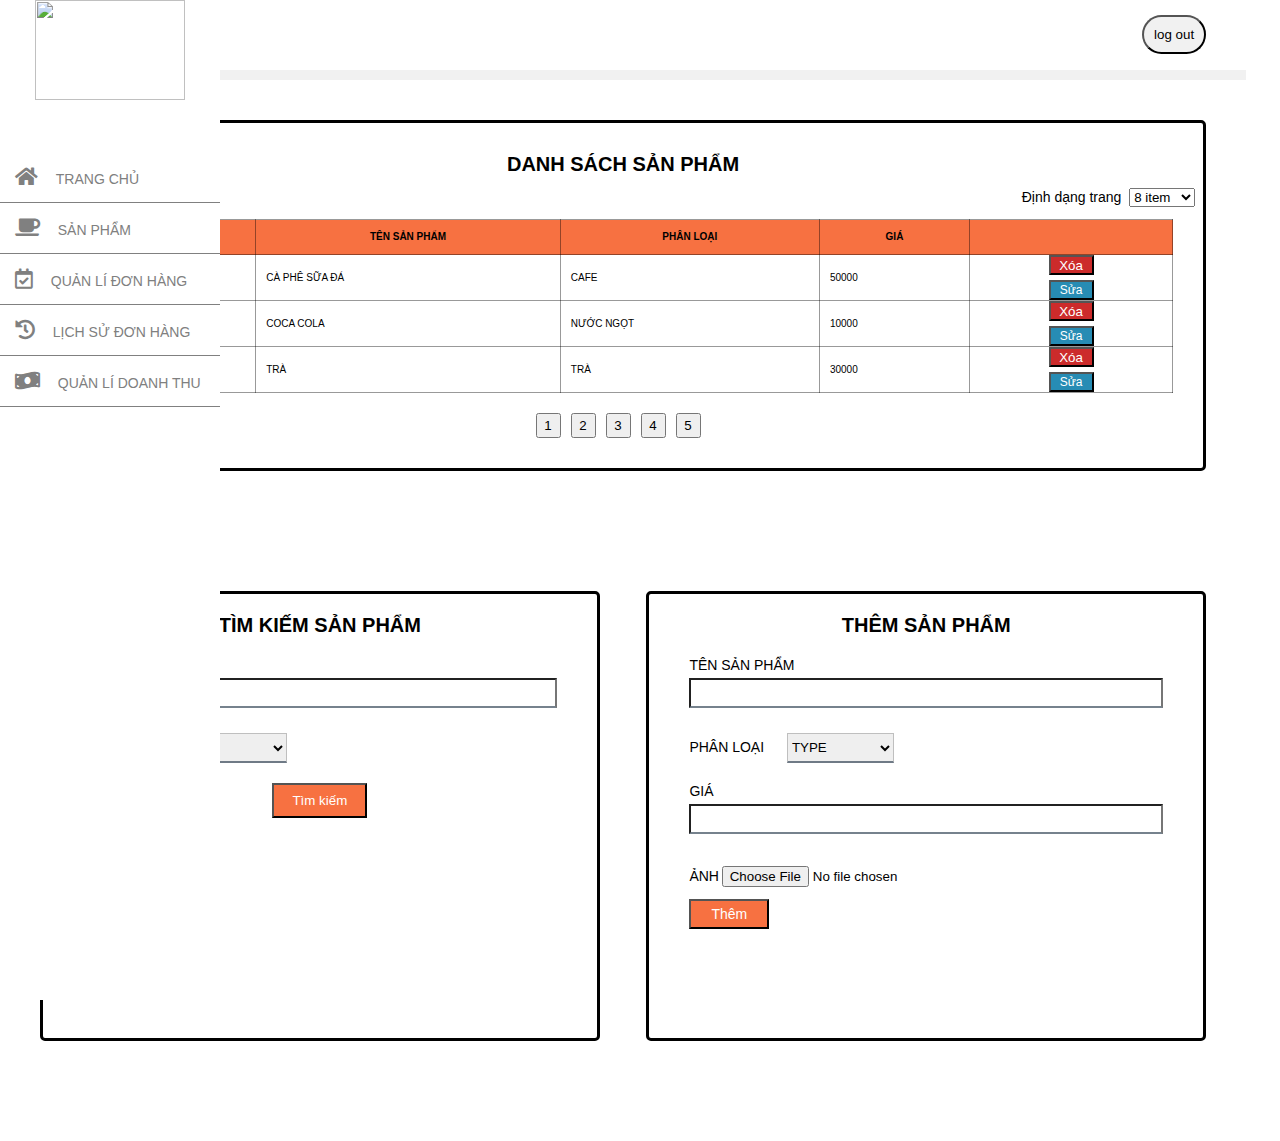
==== commit 3f8a89fd: "sA" ====
--- a/admin/admin.html
+++ b/admin/admin.html
@@ -17,7 +17,7 @@
     <div id="main">
         <div class="frames">
             <div class="frames_photo">
-                <img src="../assets/img/default.png" alt="">
+                <img src="../assets/img/header_logo.png" alt="">
             </div>
             <div class="frames_selection">
                 <ul class="menu">
@@ -64,10 +64,10 @@
                             <div class="frames_search_bar">
                                 <span>Định dạng trang</span>
                                 <select name="" id="maxShow" onchange="changeMaxShow()">
-                                    <option value="4">4 page</option>
-                                    <option value="8" selected>8 page</option>
-                                    <option value="10">10 page</option>
-                                    <option value="12">12 page</option>
+                                    <option value="4">4 item</option>
+                                    <option value="8" selected>8 item</option>
+                                    <option value="10">10 item</option>
+                                    <option value="12">12 item</option>
                                 </select>
                             </div>
                             <div class="frames_table">
@@ -139,7 +139,7 @@
                                 <input id="searchtext" type="text" class="fullname"  oninput="search();">
                                 <label for="trademark" class="form_label2">PHÂN LOẠI</label>
                                 <select id="filter" name="" class="selection" onchange="search()">
-                                    <option value="all">TYPE</option>
+                                    <option value="all">ALL</option>
                                     <option value="coffee">CÀ PHÊ</option>
                                     <option value="soda">NƯỚC NGỌT</option>
                                     <option value="tea">TRÀ</option>
@@ -192,7 +192,7 @@
                                     </tr>
                                 </thead>
                                 <tbody id="bill-manager">
-                                    <tr>
+                                    <!-- <tr>
                                         <td rowspan="2">1</td>
                                         <td>CÀ PHÊ SỮA ĐÁ</td>
                                         <td>L</td>
@@ -204,13 +204,13 @@
                                             <button class="js_button_sucess">Hoàn Thành</button>
                                             <button class="js_button_fail">Hủy</button>
                                         </td>
-                                    </tr>
-                                    <tr>
+                                    </tr> -->
+                                    <!-- <tr>
                                         <td>CÀ PHÊ SỮA ĐÁ</td>
                                         <td>L</td>
                                         <td class="space"><p>akfjakfka</p></td>
                                         <td>1000</td>
-                                    </tr>
+                                    </tr> -->
                                 </tbody>
                             </table>
                         </div>
@@ -227,7 +227,7 @@
                             <span>Từ ngày</span>
                             <input id="formDateH"type="date" value="2021-12-10" onchange="showHistory()">
                             <span class="margin_product">Đến Ngày</span>
-                            <input id="toDateH" type="date" value="2021-12-16" onchange="showHistory()">
+                            <input id="toDateH" type="date" value="2021-12-20" onchange="showHistory()">
                         </div>
                         <div class="frames_history_product_table">
                             <table>
@@ -278,7 +278,7 @@
                                     <span>Từ ngày</span>
                                     <input type="date" id="formDate" value="2021-12-10" onchange="showTurnOver(1)">
                                     <span class="margin_product">Đến Ngày</span>
-                                    <input type="date" id="toDate" value="2021-12-16" onchange="showTurnOver(1)">
+                                    <input type="date" id="toDate" value="2021-12-20" onchange="showTurnOver(1)">
                             </div>
                             <div class="frames_manager_product_turnover_search_product">
                                     <span>Tìm kiếm</span>
@@ -333,12 +333,12 @@
         <div class="frames_modal">
             <div class="frames_modal_rim_icon">
                 <div class="frames_modal_icon" onclick="closeModal()">
-                    <i class="ti-close js_shut_down"></i>
+                    <i class="fas fa-times"></i>
                 </div>
             </div>
             <div class="frames_modal_photo">
                 <div class="variation_photo_one">
-                    <img src="../assets/img/4902102014281.jpg" alt="">
+                    <img id="editImg" src="../assets/img/4902102014281.jpg" alt="">
                 </div>
                 <div class="variation_photo_two">
                     <img src="../assets/img/default.png" alt="">
--- a/assets/css/admin_style.css
+++ b/assets/css/admin_style.css
@@ -412,6 +412,7 @@
     flex-wrap: wrap;
     background-color: var(--color-two--);
     height: 100%;
+    display: none;
 }
 .frames_history_product_content{
     padding: 40px 40px 40px;
@@ -695,6 +696,10 @@
     background-color: var(--color-six--);
     color: var(--color-two--);
 }
+
+i.fas.fa-times {
+    font-size: 20px;
+}
 /* ******************************************* */
 /************************** responsive***************** */
 @media only screen and (min-width: 901px) and (max-width: 1360px) {
